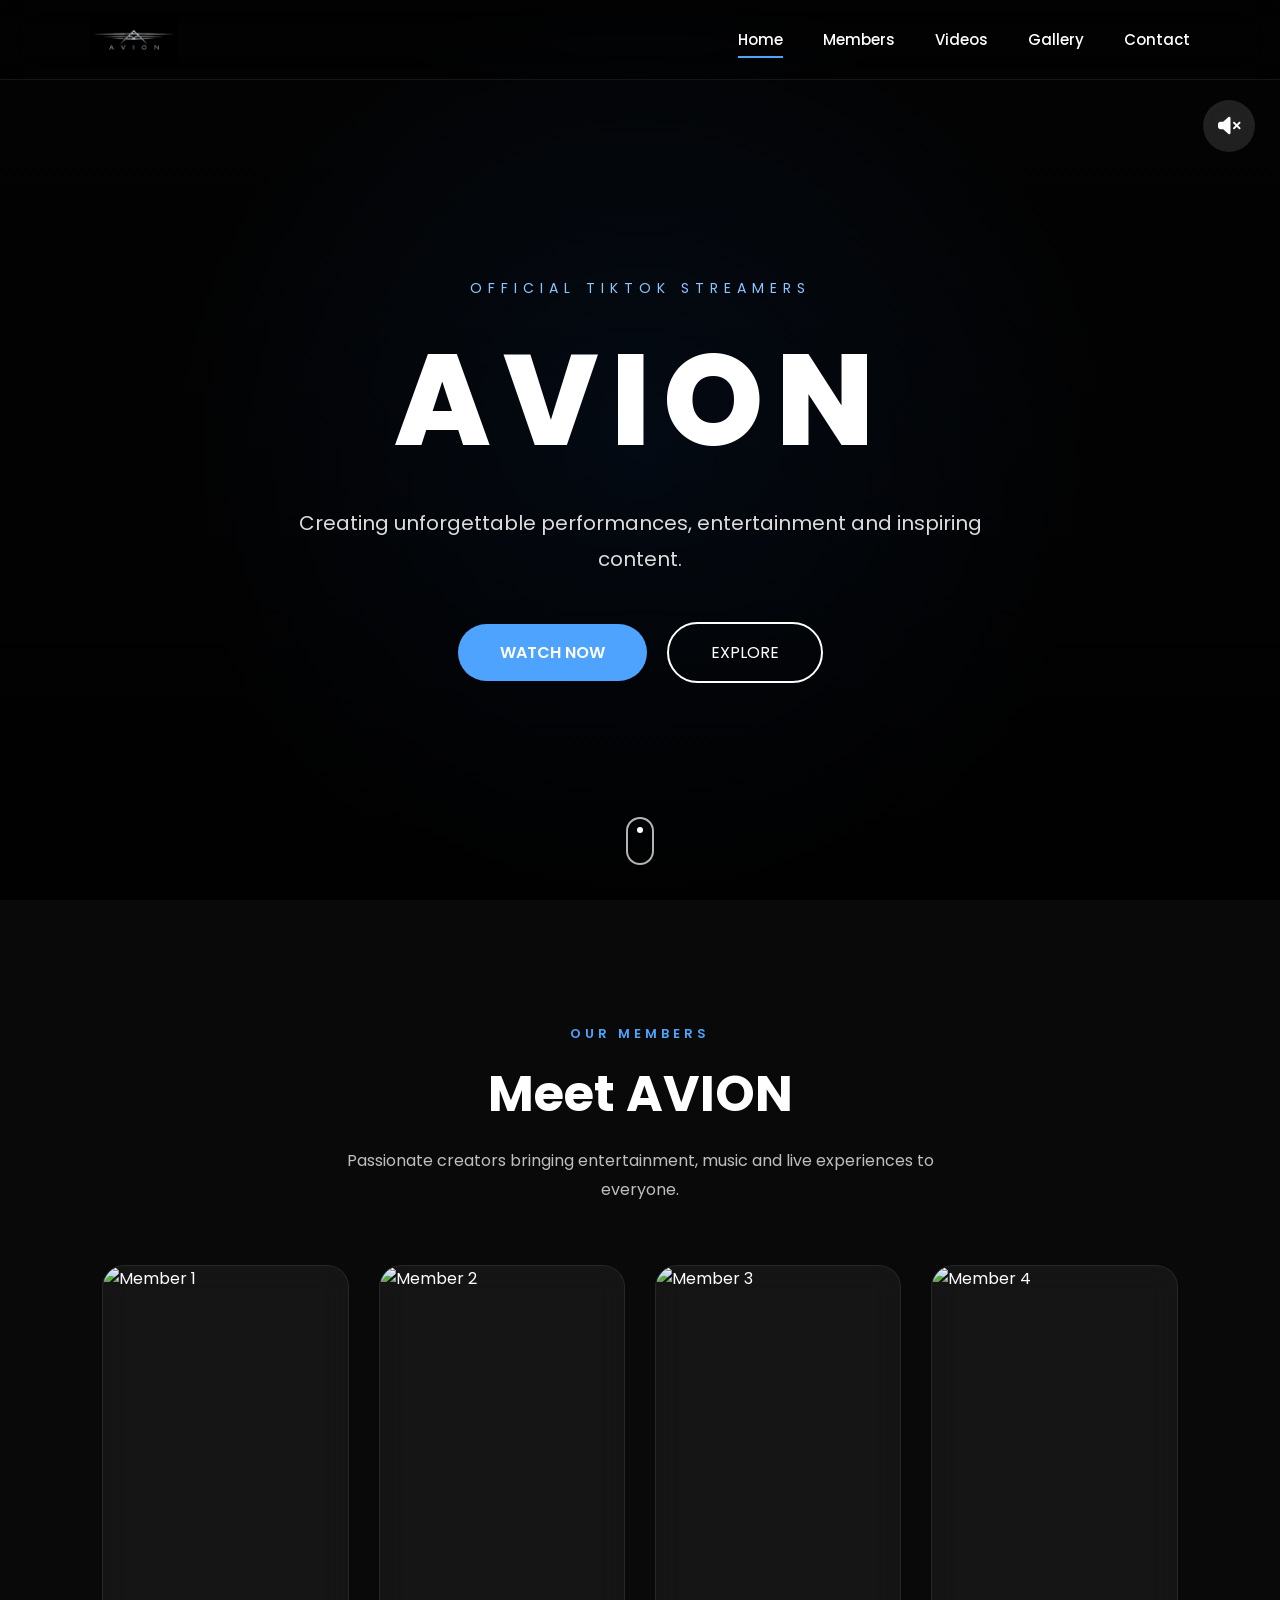
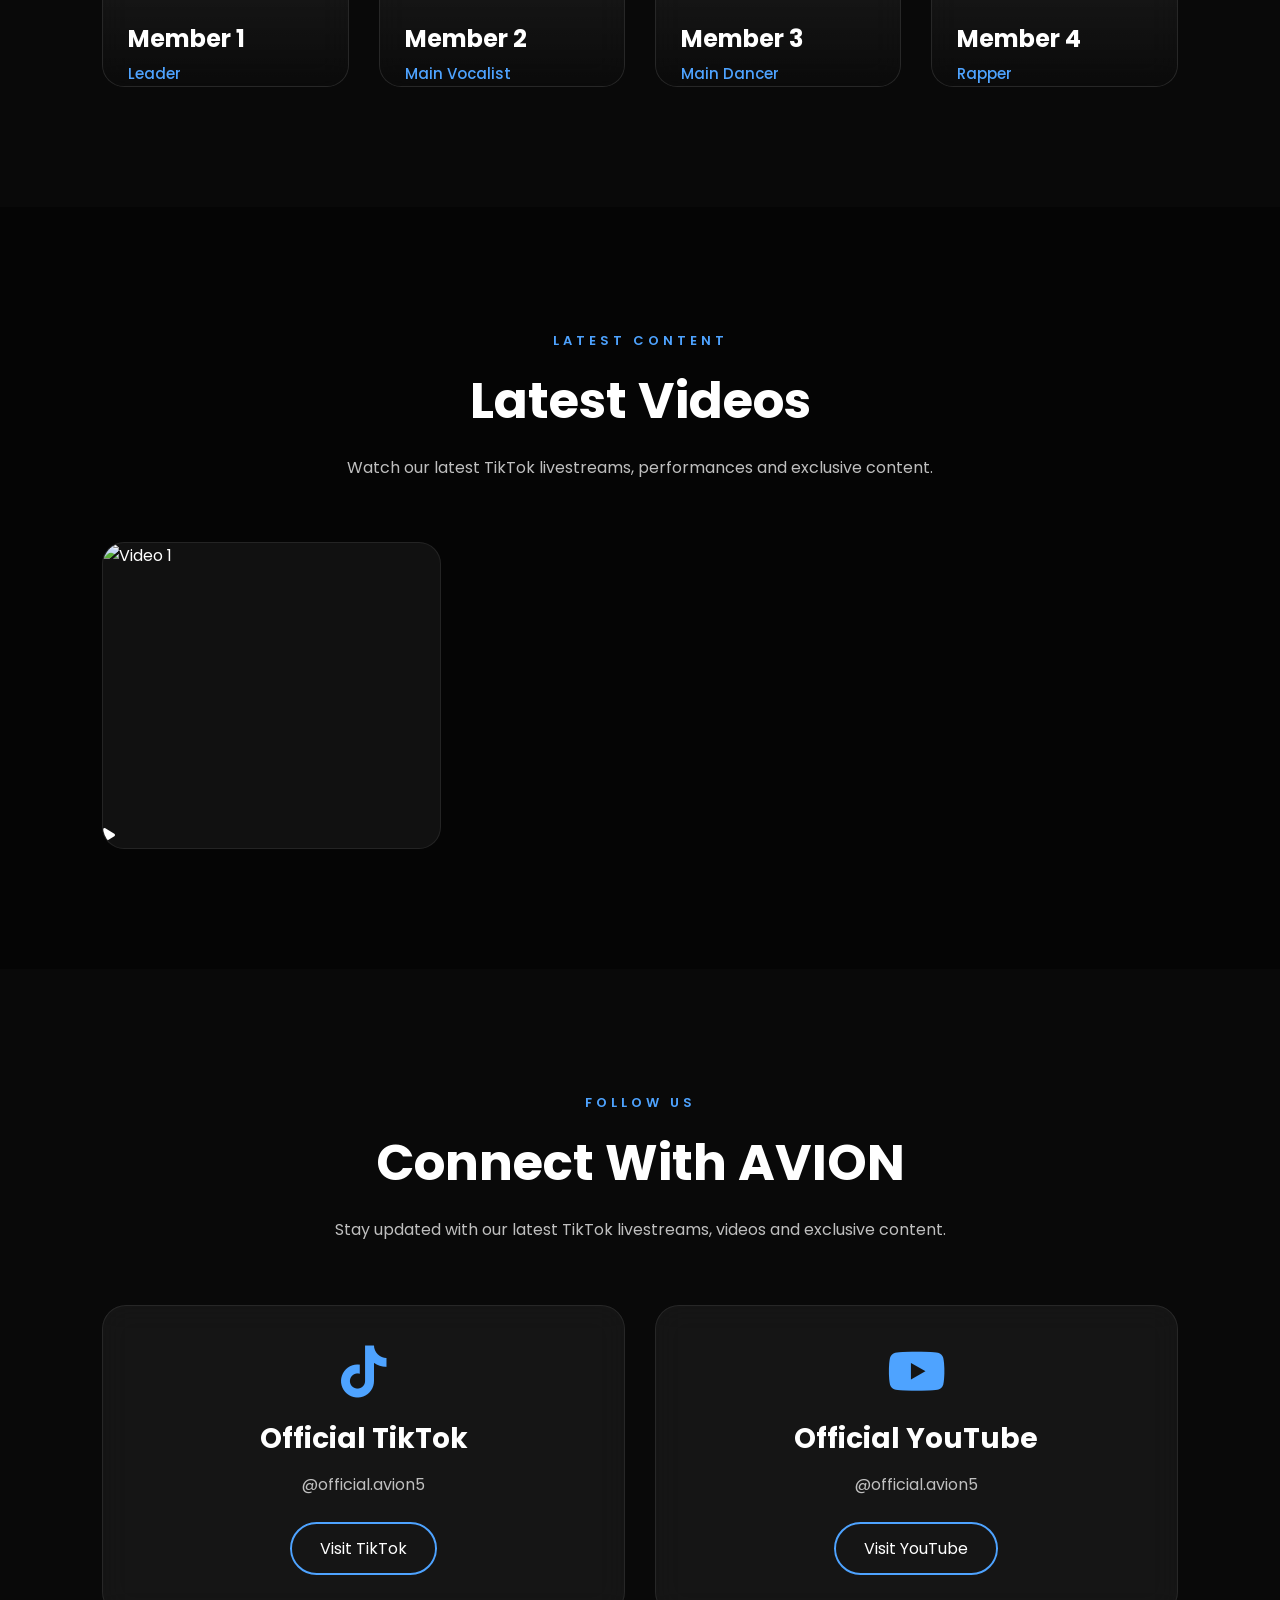
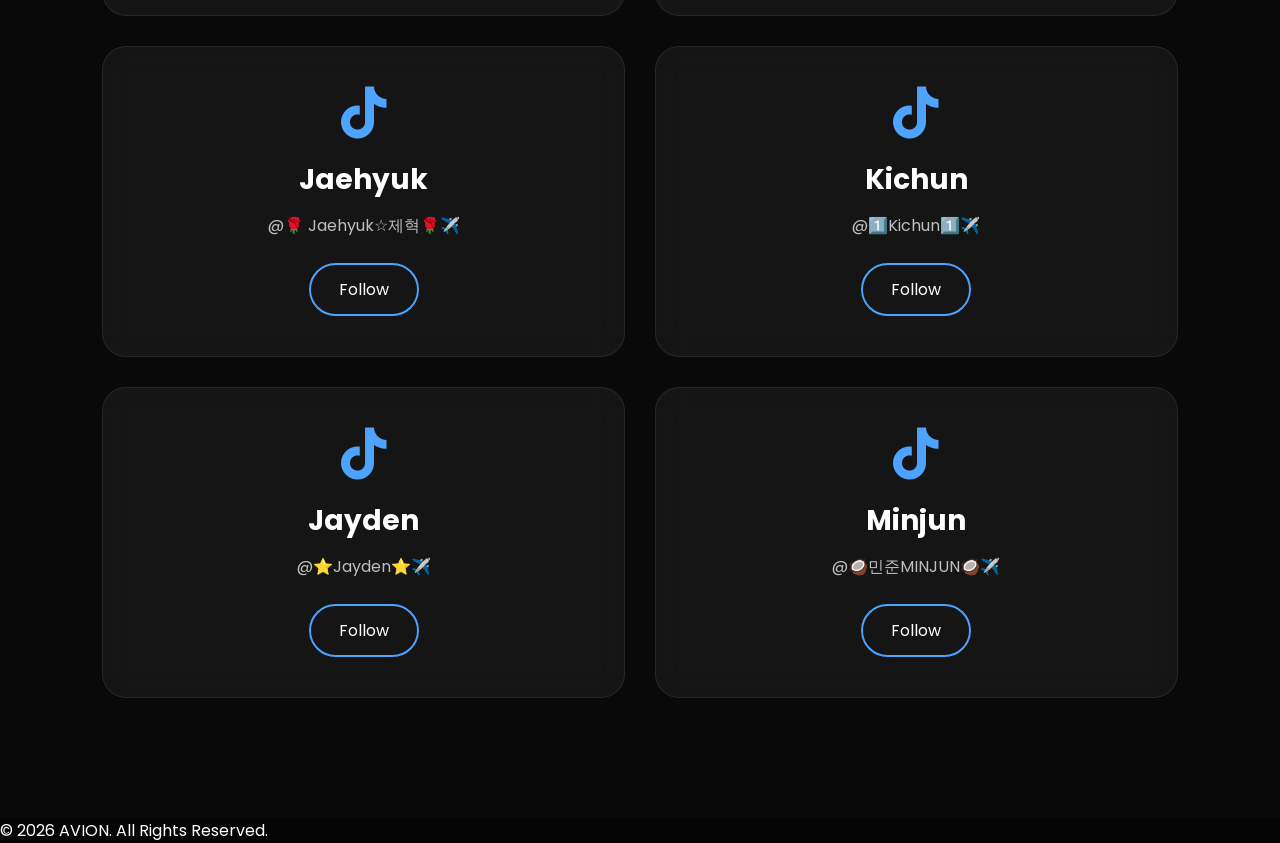
==== index.html @ 70b79841 "Update index.html" ====
<!DOCTYPE html>
<html lang="en">

<head>

<meta charset="UTF-8">

<meta name="viewport"
content="width=device-width, initial-scale=1.0">

<title>AVION Official</title>

<link rel="stylesheet" href="assets/css/style.css">

<link rel="preconnect" href="https://fonts.googleapis.com">

<link rel="preconnect" href="https://fonts.gstatic.com" crossorigin>

<link href="https://fonts.googleapis.com/css2?family=Poppins:wght@300;400;500;600;700;800&display=swap" rel="stylesheet">

<link rel="stylesheet"
href="https://cdnjs.cloudflare.com/ajax/libs/font-awesome/6.6.0/css/all.min.css">

</head>

<body>

<header>

<nav class="navbar">

   <a href="index.html" class="logo">

        <img src="assets/images/logo/logo.png" alt="AVION">

    </a>

    <ul class="nav-links">

        <li><a class="active" href="#">Home</a></li>
        <li><a href="members.html">Members</a></li>
        <li><a href="videos.html">Videos</a></li>
        <li><a href="gallery.html">Gallery</a></li>
        <li><a href="contact.html">Contact</a></li>

    </ul>

    <div class="menu-btn">

        <i class="fa-solid fa-bars"></i>

    </div>

</nav>

<div class="mobile-menu">

    <a href="#">Home</a>
    <a href="members.html">Members</a>
    <a href="videos.html">Videos</a>
    <a href="gallery.html">Gallery</a>
    <a href="contact.html">Contact</a>

</div>

</header>

<!-- ===========================
     HERO SECTION
=========================== -->

<section class="hero">

    <!-- Background Video -->
    <video class="hero-video"
        autoplay
        muted
        loop
        playsinline>

        <source src="assets/videos/hero.mp4" type="video/mp4">

    </video>
<button class="sound-toggle">

    <i class="fa-solid fa-volume-xmark"></i>

</button>
    <!-- Dark Overlay -->
    <div class="hero-overlay"></div>

    <!-- Hero Content -->
    <div class="hero-content">

        <span class="hero-tag">
            OFFICIAL TIKTOK STREAMERS
        </span>

        <h1 class="hero-title">
            AVION
        </h1>

        <p class="hero-description">

            Creating unforgettable performances,
            entertainment and inspiring content.

        </p>

        <div class="hero-buttons">

            <a href="#" class="btn">
                WATCH NOW
            </a>

            <a href="#" class="btn-outline">
                EXPLORE
            </a>

        </div>

    </div>

    <!-- Scroll Indicator -->

    <div class="scroll-indicator">

        <span></span>

    </div>

</section>

<!-- ===========================
     MEMBERS SECTION
=========================== -->

<section class="members">

    <div class="section-title">

        <span>OUR MEMBERS</span>

        <h2>Meet AVION</h2>

        <p>
            Passionate creators bringing entertainment,
            music and live experiences to everyone.
        </p>

    </div>

    <div class="members-grid">

    <!-- Member 1 -->
    <div class="member-card">

        <img src="assets/images/members/member1.jpg" alt="Member 1">

        <div class="member-info">

            <h3>Member 1</h3>

            <p>Leader</p>
<div class="member-social">

    <a href="#">
        <i class="fa-brands fa-tiktok"></i>
    </a>

    <a href="#">
        <i class="fa-brands fa-instagram"></i>
    </a>

    <a href="#">
        <i class="fa-brands fa-facebook-f"></i>
    </a>

</div>
        </div>

    </div>

    <!-- Member 2 -->
    <div class="member-card">

        <img src="assets/images/members/member2.jpg" alt="Member 2">

        <div class="member-info">

            <h3>Member 2</h3>

            <p>Main Vocalist</p>
<div class="member-social">

    <a href="#">
        <i class="fa-brands fa-tiktok"></i>
    </a>

    <a href="#">
        <i class="fa-brands fa-instagram"></i>
    </a>

    <a href="#">
        <i class="fa-brands fa-facebook-f"></i>
    </a>

</div>
        </div>

    </div>

    <!-- Member 3 -->
    <div class="member-card">

        <img src="assets/images/members/member3.jpg" alt="Member 3">

        <div class="member-info">

            <h3>Member 3</h3>

            <p>Main Dancer</p>
<div class="member-social">

    <a href="#">
        <i class="fa-brands fa-tiktok"></i>
    </a>

    <a href="#">
        <i class="fa-brands fa-instagram"></i>
    </a>

    <a href="#">
        <i class="fa-brands fa-facebook-f"></i>
    </a>

</div>
        </div>

    </div>

    <!-- Member 4 -->
    <div class="member-card">

        <img src="assets/images/members/member4.jpg" alt="Member 4">

        <div class="member-info">

            <h3>Member 4</h3>

            <p>Rapper</p>
<div class="member-social">

    <a href="#">
        <i class="fa-brands fa-tiktok"></i>
    </a>

    <a href="#">
        <i class="fa-brands fa-instagram"></i>
    </a>

    <a href="#">
        <i class="fa-brands fa-facebook-f"></i>
    </a>

</div>
        </div>

    </div>

</div>
    
</section>

    <!-- ===========================
     LATEST VIDEOS
=========================== -->

<section class="videos">

    <div class="section-title">

        <span>LATEST CONTENT</span>

        <h2>Latest Videos</h2>

        <p>
            Watch our latest TikTok livestreams, performances and exclusive content.
        </p>

    </div>

    <div class="video-grid">

        <div class="video-card">

            <img src="assets/images/videos/video1.jpg" alt="Video 1">

            <div class="play-button">

                <i class="fa-solid fa-play"></i>

            </div>

        </div>

    </div>

</section>

<!-- ===========================
     FOLLOW AVION
=========================== -->

<section class="follow">

    <div class="section-title">

        <span>FOLLOW US</span>

        <h2>Connect With AVION</h2>

        <p>
            Stay updated with our latest TikTok livestreams,
            videos and exclusive content.
        </p>

    </div>
<div class="follow-grid">

    <div class="follow-card">

        <i class="fa-brands fa-tiktok"></i>

        <h3>Official TikTok</h3>

        <p>@official.avion5</p>

        <a href="https://www.tiktok.com/@official.avion5" target="_blank">
            Visit TikTok
        </a>

    </div>

    <div class="follow-card">

        <i class="fa-brands fa-youtube"></i>

        <h3>Official YouTube</h3>

        <p>@official.avion5</p>

        <a href="https://youtube.com/@official.avion5" target="_blank">
            Visit YouTube
        </a>

    </div>
<div class="follow-card">

    <i class="fa-brands fa-tiktok"></i>

    <h3>Jaehyuk</h3>

    <p>@🌹 Jaehyuk☆제혁🌹✈️</p>

    <a href="#" target="_blank">
        Follow
    </a>

</div>

<div class="follow-card">

    <i class="fa-brands fa-tiktok"></i>

    <h3>Kichun</h3>

    <p>@1️⃣Kichun1️⃣✈️</p>

    <a href="#" target="_blank">
        Follow
    </a>

</div>

<div class="follow-card">

    <i class="fa-brands fa-tiktok"></i>

    <h3>Jayden</h3>

    <p>@⭐Jayden⭐✈️</p>

    <a href="#" target="_blank">
        Follow
    </a>

</div>

<div class="follow-card">

    <i class="fa-brands fa-tiktok"></i>

    <h3>Minjun</h3>

    <p>@🥥민준MINJUN🥥✈️</p>

    <a href="#" target="_blank">
        Follow
    </a>

</div>
</div>
   
</section>
   
<footer>

<p>© 2026 AVION. All Rights Reserved.</p>

</footer>

<script src="assets/js/app.js"></script>

</body>

</html>
---- assets/css/style.css ----
/* ===========================
   GOOGLE FONT
=========================== */

@import url('https://fonts.googleapis.com/css2?family=Poppins:wght@300;400;500;600;700;800&display=swap');

*{
    margin:0;
    padding:0;
    box-sizing:border-box;
    font-family:'Poppins',sans-serif;
}

html{
    scroll-behavior:smooth;
}

body{
    background:#050505;
    color:#fff;
    overflow-x:hidden;
}

/*=========================
 MOBILE
==========================*/

@media(max-width:768px){

.hero-tag{

letter-spacing:3px;

font-size:11px;

}

.hero-buttons{

    width:100%;

    flex-direction:column;

    justify-content:center;

    align-items:center;

    gap:16px;

}
.hero{

    padding:100px 20px 60px;

}

.hero-content{

    width:100%;

    max-width:100%;

    padding:0;

}

.hero-title{

    font-size:60px;

    letter-spacing:6px;

}

.hero-description{

    width:100%;

    max-width:320px;

    margin:20px auto;

    font-size:18px;

}

.hero-tag{

    font-size:12px;

    letter-spacing:2px;

}

.scroll-indicator{

    left:50%;

    transform:translateX(-50%);

}
.btn,

.btn-outline{

width:220px;

text-align:center;

}

}
/*=========================
 HERO
==========================*/

.hero{

    position:relative;

    width:100%;

    min-height:100vh;

    display:flex;

    justify-content:center;

    align-items:center;

    text-align:center;

    overflow:hidden;

    padding:120px 20px 60px;
    isolation:isolate;
}

/* Background */

.hero-video{

    position:absolute;

    top:0;

    left:0;

    width:100%;

    height:100%;

    object-fit:cover;

    z-index:-2;

}

.hero-overlay{

    position:absolute;

    inset:0;

    z-index:-1;

    background:
        linear-gradient(
            rgba(0,0,0,.45),
            rgba(0,0,0,.80)
        ),
        radial-gradient(
            circle at center,
            rgba(30,120,255,.18),
            transparent 60%
        );

}

.hero-content{

    position:relative;

    z-index:10;

    width:100%;

    max-width:900px;

    margin:0 auto;

    display:flex;

    flex-direction:column;

    justify-content:center;

    align-items:center;

    text-align:center;

    padding:20px;

}

.hero-tag{

    display:inline-block;

    letter-spacing:6px;

    color:#8ec5ff;

    font-size:14px;

    margin-bottom:18px;

}
.hero-title{

    font-size:clamp(60px,10vw,150px);

    font-weight:800;

    letter-spacing:12px;

    line-height:1;

    margin:20px 0;

    color:#fff;

    text-align:center;

    text-transform:uppercase;

    animation:fadeUp 1.2s ease;

}
.hero-description{

    margin-top:20px;

    color:#ddd;

    font-size:20px;

    line-height:1.8;

    max-width:700px;

    margin-left:auto;

    margin-right:auto;

    animation:fadeUp 1.6s ease;

}

.hero-buttons{

    margin-top:45px;

    display:flex;

    justify-content:center;

    align-items:center;

    flex-wrap:wrap;

    gap:20px;

    width:100%;

}
.btn{

    background:#4ea3ff;

    color:white;

    padding:16px 42px;

    border-radius:40px;

    text-decoration:none;

    transition:.35s;

    font-weight:600;

}

.btn:hover{

    transform:translateY(-4px);

    box-shadow:0 15px 35px rgba(78,163,255,.45);

}

.btn-outline{

    border:2px solid white;

    color:white;

    padding:16px 42px;

    border-radius:40px;

    text-decoration:none;

    transition:.35s;

}

.btn-outline:hover{

    background:white;

    color:#000;

}
@keyframes fadeUp{

    from{

        opacity:0;

        transform:translateY(40px);

    }

    to{

        opacity:1;

        transform:translateY(0);

    }

}

@keyframes zoomHero{

    from{

        transform:scale(1.08);

    }

    to{

        transform:scale(1.18);

    }

}
@keyframes scrollDown{

    0%{

        opacity:0;

        transform:translate(-50%,0);

    }

    30%{

        opacity:1;

    }

    100%{

        opacity:0;

        transform:translate(-50%,18px);

    }

}
/*==============================
 MEMBERS SECTION
==============================*/

.members{

    padding:120px 8%;

    background:#090909;

}

.section-title{

    text-align:center;

    margin-bottom:60px;

}

.section-title span{

    color:#4EA3FF;

    letter-spacing:4px;

    font-size:13px;

    font-weight:600;

}

.section-title h2{

    font-size:50px;

    margin-top:12px;

    margin-bottom:15px;

}

.section-title p{

    max-width:650px;

    margin:auto;

    color:#BFBFBF;

    line-height:1.8;

}
.members-grid{

    display:grid;

    grid-template-columns:repeat(4,1fr);

    gap:30px;

    margin-top:60px;

}
.member-card{

    position:relative;

    overflow:hidden;

    border-radius:22px;

    background:rgba(255,255,255,.05);

    border:1px solid rgba(255,255,255,.08);

    backdrop-filter:blur(15px);

    cursor:pointer;

    transition:.4s;

}
.member-card img{

    width:100%;

    height:420px;

    object-fit:cover;

    display:block;

    transition:transform .6s ease;

}
.member-card:hover{

    transform:translateY(-12px);

    border-color:#4EA3FF;

    box-shadow:
        0 20px 50px rgba(0,0,0,.45),
        0 0 25px rgba(78,163,255,.35);

}
.member-card:hover img{

    transform:scale(1.08);

}
.member-card:hover .member-info{

    bottom:0;

}
.member-info{

    position:absolute;

    left:0;

    bottom:-80px;

    width:100%;

    padding:25px;

    background:linear-gradient(

        transparent,

        rgba(0,0,0,.95)

    );

    transition:.45s ease;

}
.member-info h3{

    font-size:24px;

    font-weight:700;

    margin-bottom:6px;

}

.member-info p{

    color:#4EA3FF;

    font-size:15px;

    font-weight:500;

}
.member-social{

    display:flex;

    gap:12px;

    margin-top:18px;

}

.member-social a{

    width:38px;

    height:38px;

    display:flex;

    justify-content:center;

    align-items:center;

    border-radius:50%;

    background:rgba(255,255,255,.10);

    color:#fff;

    text-decoration:none;

    transition:.35s;

}

.member-social a:hover{

    background:#4EA3FF;

    transform:translateY(-4px);

}
/*==============================
 MEMBERS RESPONSIVE
==============================*/

/* Laptop */
@media (max-width:1200px){

    .members-grid{

        grid-template-columns:repeat(3,1fr);

    }

}

/* Tablet */
@media (max-width:900px){

    .members-grid{

        grid-template-columns:repeat(2,1fr);

    }

}

/* Mobile */
@media (max-width:600px){

    .members-grid{

        grid-template-columns:1fr;

    }

    .member-card img{

        height:380px;

    }

}
/*==============================
 SCROLL INDICATOR
==============================*/

.scroll-indicator{

    position:absolute;

    bottom:35px;

    left:50%;

    transform:translateX(-50%);

    z-index:20;

}

.scroll-indicator span{

    display:block;

    width:28px;

    height:48px;

    border:2px solid rgba(255,255,255,.7);

    border-radius:50px;

    position:relative;

}

.scroll-indicator span::before{

    content:"";

    position:absolute;

    left:50%;

    top:8px;

    transform:translateX(-50%);

    width:6px;

    height:6px;

    background:#ffffff;

    border-radius:50%;

    animation:scrollDown 2s infinite;

}
/*==============================
 PREMIUM NAVBAR
==============================*/

.navbar{

    position:fixed;

    top:0;

    left:0;

    width:100%;

    height:80px;

    padding:0 7%;

    display:flex;

    justify-content:space-between;

    align-items:center;

    z-index:9999;

    transition:.4s;

    background:rgba(0,0,0,.20);

    backdrop-filter:blur(25px);

    border-bottom:1px solid rgba(255,255,255,.08);

}

.navbar.scrolled{

    background:#090909;

    box-shadow:0 10px 40px rgba(0,0,0,.45);

}

.logo{

    display:flex;

    align-items:center;

    text-decoration:none;

}

.logo img{

    height:58px;

    width:auto;

    display:block;

    object-fit:contain;

}

.nav-links{

    display:flex;

    gap:40px;

    list-style:none;

}

.nav-links a{

    color:white;

    text-decoration:none;

    font-size:15px;

    font-weight:500;

    position:relative;

}

.nav-links a::after{

    content:"";

    position:absolute;

    left:0;

    bottom:-8px;

    width:0;

    height:2px;

    background:#4ea3ff;

    transition:.35s;

}

.nav-links a:hover::after,

.nav-links .active::after{

    width:100%;

}

.nav-links a:hover{

    color:#4ea3ff;

}
.menu-btn{

    display:none;

    font-size:28px;

    color:white;

    cursor:pointer;

}

.mobile-menu{

    position:fixed;

    top:80px;

    right:-100%;

    width:280px;

    height:calc(100vh - 80px);

    background:#090909;

    transition:.4s;

    display:flex;

    flex-direction:column;

    padding:40px;

    gap:25px;

    z-index:9998;

}

.mobile-menu.active{

    right:0;

}

.mobile-menu a{

    color:white;

    text-decoration:none;

    font-size:18px;

}
@media(max-width:900px){

    .nav-links{

        display:none;

    }

    .menu-btn{

        display:block;

    }

    .logo img{

        height:42px;

    }

}
/*==============================
 LATEST VIDEOS
==============================*/

.videos{

    padding:120px 8%;

    background:#050505;

}

.video-grid{

    display:grid;

    grid-template-columns:repeat(3,1fr);

    gap:30px;

    margin-top:60px;

}
.video-card{

    position:relative;

    overflow:hidden;

    border-radius:22px;

    cursor:pointer;

    background:#111;

    border:1px solid rgba(255,255,255,.08);

    transition:.4s;

}
.video-card img{

    width:100%;

    height:280px;

    object-fit:cover;

    display:block;

    transition:transform .6s ease;

}
/*==============================
 SOUND BUTTON
==============================*/

.sound-toggle{

    position:absolute;

    top:100px;

    right:25px;

    width:52px;

    height:52px;

    border:none;

    border-radius:50%;

    background:rgba(255,255,255,.12);

    backdrop-filter:blur(12px);

    color:#fff;

    font-size:20px;

    cursor:pointer;

    z-index:100;

    transition:.35s;

}

.sound-toggle:hover{

    background:#4EA3FF;

    transform:scale(1.08);

}
/*==============================
 FOLLOW AVION
==============================*/

.follow{

    padding:120px 8%;

    background:#090909;

}

.follow-grid{

    margin-top:60px;

    display:grid;

    grid-template-columns:repeat(2,1fr);

    gap:30px;

}

.follow-card{

    background:rgba(255,255,255,.05);

    border:1px solid rgba(255,255,255,.08);

    border-radius:24px;

    padding:40px;

    text-align:center;

    backdrop-filter:blur(15px);

    transition:.35s;

}

.follow-card:hover{

    transform:translateY(-10px);

    border-color:#4EA3FF;

    box-shadow:
        0 20px 50px rgba(0,0,0,.45),
        0 0 25px rgba(78,163,255,.35);

}

.follow-card i{

    font-size:52px;

    color:#4EA3FF;

    margin-bottom:20px;

}

.follow-card h3{

    font-size:28px;

    margin-bottom:12px;

}

.follow-card p{

    color:#BFBFBF;

    margin-bottom:25px;

}

.follow-card a{

    display:inline-block;

    padding:12px 28px;

    border-radius:40px;

    text-decoration:none;

    color:#fff;

    border:2px solid #4EA3FF;

    transition:.35s;

}

.follow-card a:hover{

    background:#4EA3FF;

}
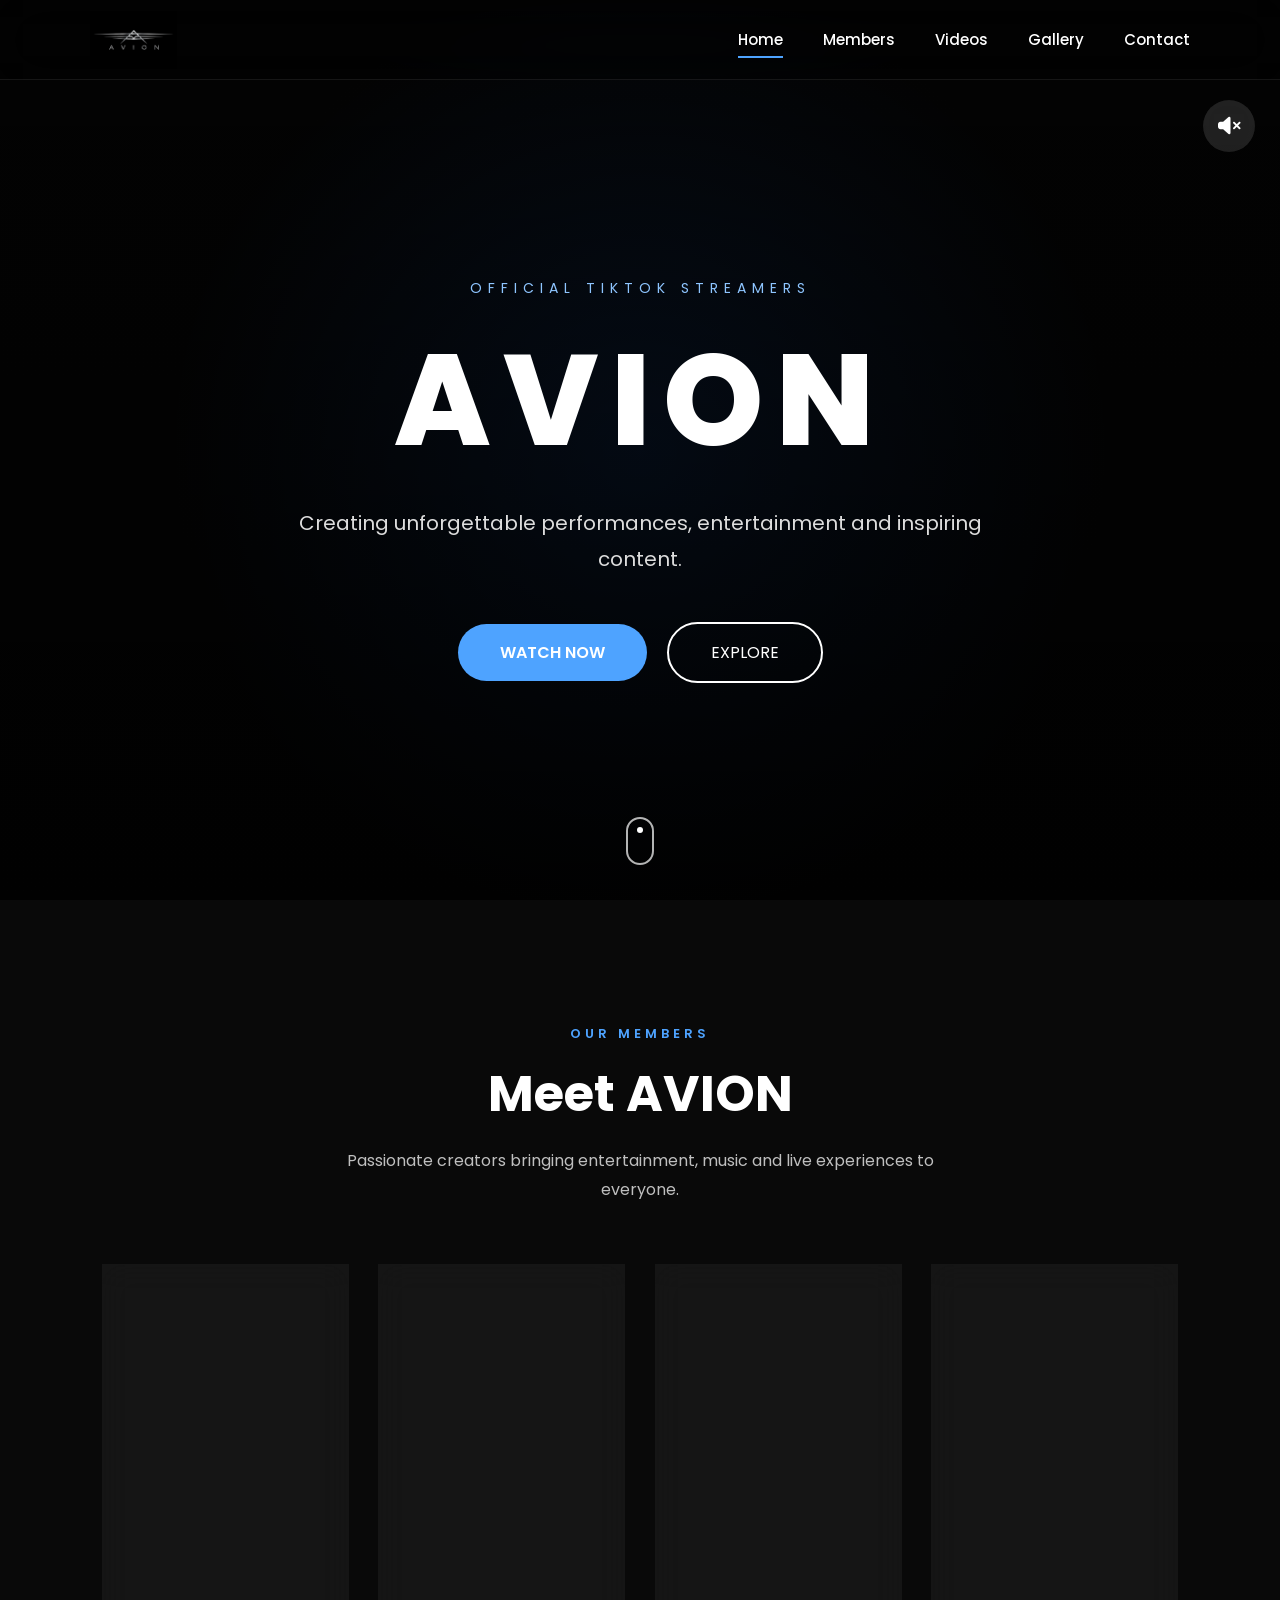
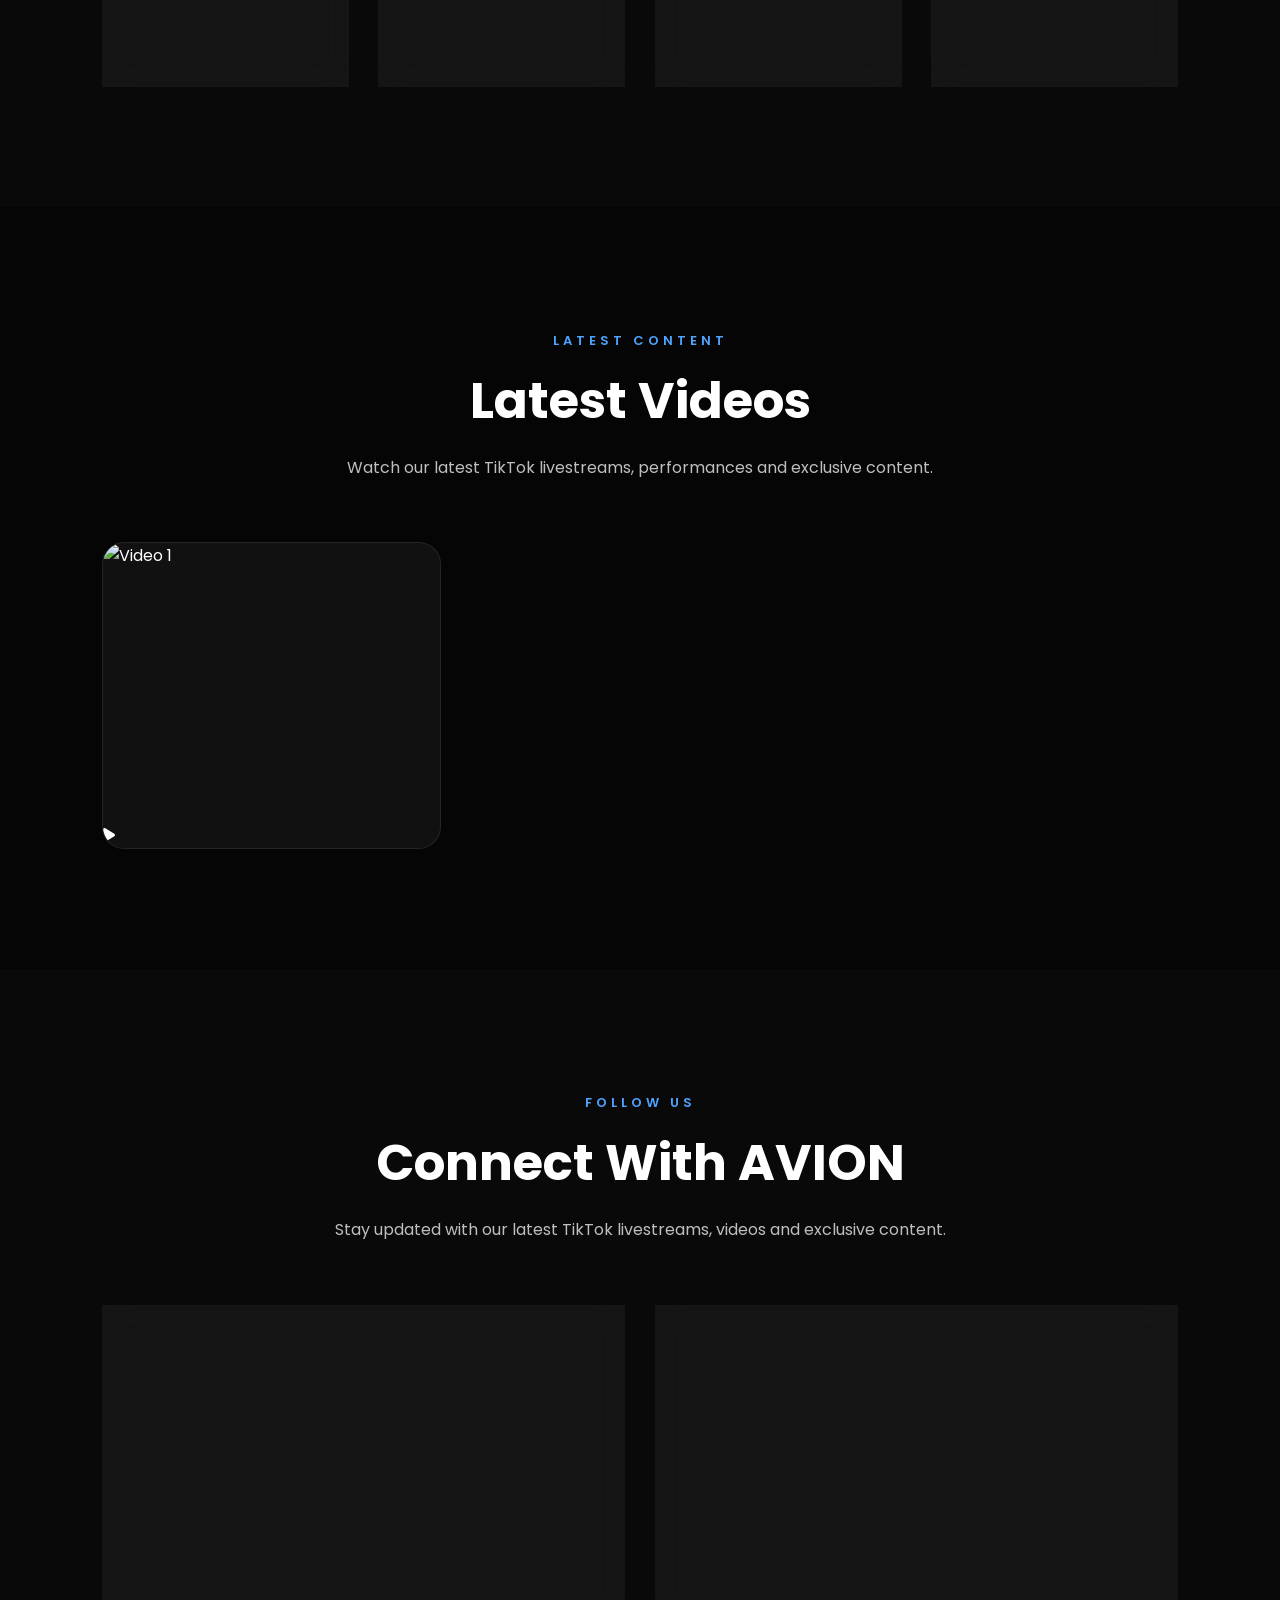
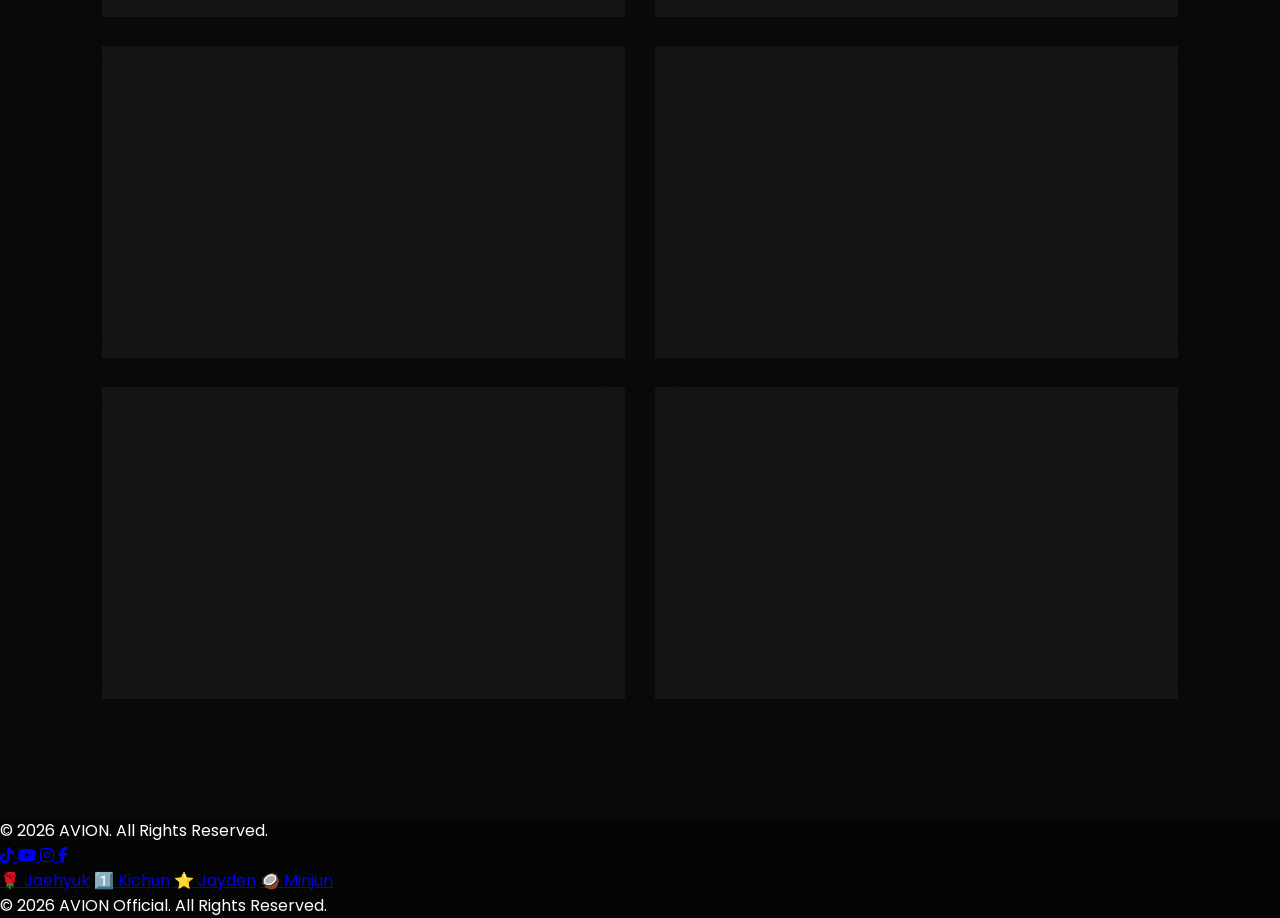
==== commit 54a21cf4: "Update index.html" ====
--- a/index.html
+++ b/index.html
@@ -418,6 +418,42 @@
 
 <p>© 2026 AVION. All Rights Reserved.</p>
 
+</footer><footer class="footer">
+
+    <div class="footer-social">
+
+        <a href="#" title="Official TikTok">
+            <i class="fa-brands fa-tiktok"></i>
+        </a>
+
+        <a href="#" title="YouTube">
+            <i class="fa-brands fa-youtube"></i>
+        </a>
+
+        <a href="#" title="Instagram">
+            <i class="fa-brands fa-instagram"></i>
+        </a>
+
+        <a href="#" title="Facebook">
+            <i class="fa-brands fa-facebook-f"></i>
+        </a>
+
+    </div>
+
+    <div class="footer-members">
+
+        <a href="#">🌹 Jaehyuk</a>
+
+        <a href="#">1️⃣ Kichun</a>
+
+        <a href="#">⭐ Jayden</a>
+
+        <a href="#">🥥 Minjun</a>
+
+    </div>
+
+    <p>© 2026 AVION Official. All Rights Reserved.</p>
+
 </footer>
 
 <script src="assets/js/app.js"></script>
--- a/assets/css/style.css
+++ b/assets/css/style.css
@@ -1080,3 +1080,44 @@
     background:#4EA3FF;
 
 }
+/*==============================
+ FOLLOW RESPONSIVE
+==============================*/
+
+@media(max-width:900px){
+
+    .follow-grid{
+
+        grid-template-columns:repeat(2,1fr);
+
+    }
+
+}
+
+@media(max-width:600px){
+
+    .follow-grid{
+
+        grid-template-columns:1fr;
+
+    }
+
+    .follow-card{
+
+        padding:30px 20px;
+
+    }
+
+    .follow-card h3{
+
+        font-size:22px;
+
+    }
+
+    .follow-card i{
+
+        font-size:42px;
+
+    }
+
+}
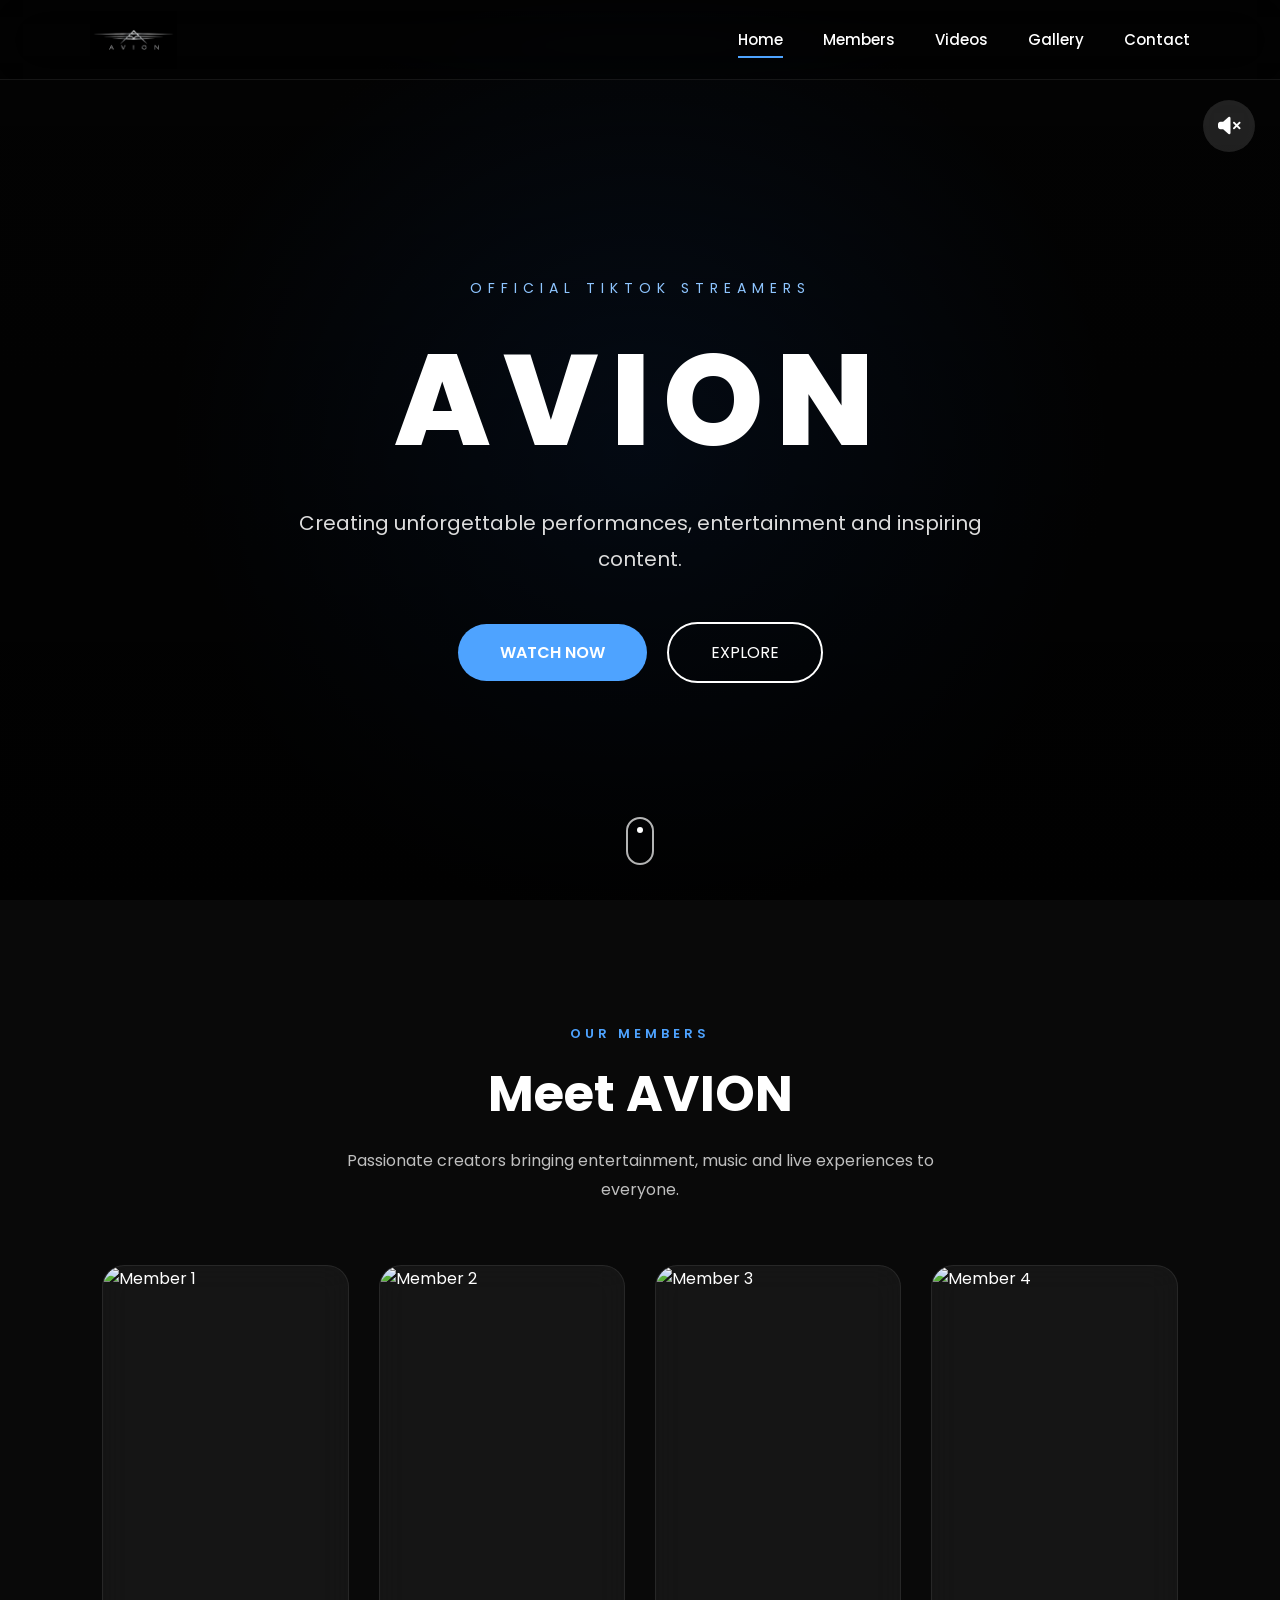
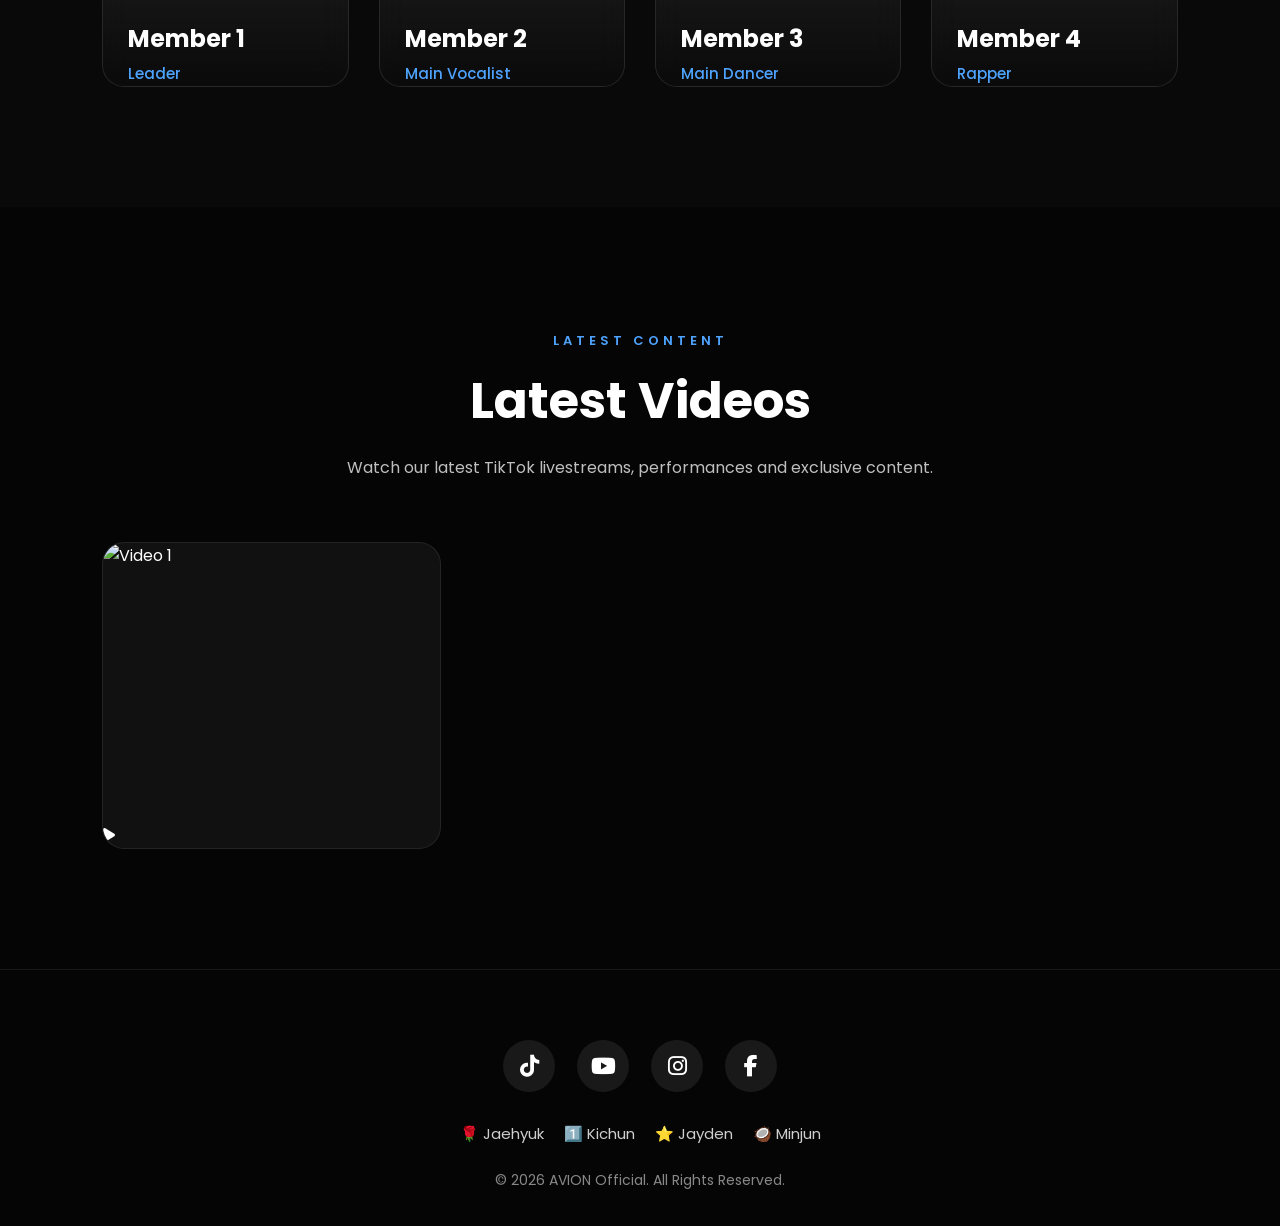
==== commit 6ffdb172: "Update index.html" ====
--- a/index.html
+++ b/index.html
@@ -311,114 +311,7 @@
 <!-- ===========================
      FOLLOW AVION
 =========================== -->
-
-<section class="follow">
-
-    <div class="section-title">
-
-        <span>FOLLOW US</span>
-
-        <h2>Connect With AVION</h2>
-
-        <p>
-            Stay updated with our latest TikTok livestreams,
-            videos and exclusive content.
-        </p>
-
-    </div>
-<div class="follow-grid">
-
-    <div class="follow-card">
-
-        <i class="fa-brands fa-tiktok"></i>
-
-        <h3>Official TikTok</h3>
-
-        <p>@official.avion5</p>
-
-        <a href="https://www.tiktok.com/@official.avion5" target="_blank">
-            Visit TikTok
-        </a>
-
-    </div>
-
-    <div class="follow-card">
-
-        <i class="fa-brands fa-youtube"></i>
-
-        <h3>Official YouTube</h3>
-
-        <p>@official.avion5</p>
-
-        <a href="https://youtube.com/@official.avion5" target="_blank">
-            Visit YouTube
-        </a>
-
-    </div>
-<div class="follow-card">
-
-    <i class="fa-brands fa-tiktok"></i>
-
-    <h3>Jaehyuk</h3>
-
-    <p>@🌹 Jaehyuk☆제혁🌹✈️</p>
-
-    <a href="#" target="_blank">
-        Follow
-    </a>
-
-</div>
-
-<div class="follow-card">
-
-    <i class="fa-brands fa-tiktok"></i>
-
-    <h3>Kichun</h3>
-
-    <p>@1️⃣Kichun1️⃣✈️</p>
-
-    <a href="#" target="_blank">
-        Follow
-    </a>
-
-</div>
-
-<div class="follow-card">
-
-    <i class="fa-brands fa-tiktok"></i>
-
-    <h3>Jayden</h3>
-
-    <p>@⭐Jayden⭐✈️</p>
-
-    <a href="#" target="_blank">
-        Follow
-    </a>
-
-</div>
-
-<div class="follow-card">
-
-    <i class="fa-brands fa-tiktok"></i>
-
-    <h3>Minjun</h3>
-
-    <p>@🥥민준MINJUN🥥✈️</p>
-
-    <a href="#" target="_blank">
-        Follow
-    </a>
-
-</div>
-</div>
-   
-</section>
-   
-<footer>
-
-<p>© 2026 AVION. All Rights Reserved.</p>
-
-</footer><footer class="footer">
+<footer class="footer">
 
     <div class="footer-social">
 
@@ -443,11 +336,8 @@
     <div class="footer-members">
 
         <a href="#">🌹 Jaehyuk</a>
-
         <a href="#">1️⃣ Kichun</a>
-
         <a href="#">⭐ Jayden</a>
-
         <a href="#">🥥 Minjun</a>
 
     </div>
--- a/assets/css/style.css
+++ b/assets/css/style.css
@@ -1121,3 +1121,106 @@
     }
 
 }
+/*==============================
+ FOOTER
+==============================*/
+
+.footer{
+
+    background:#050505;
+
+    padding:70px 8% 35px;
+
+    border-top:1px solid rgba(255,255,255,.08);
+
+    text-align:center;
+
+}
+
+.footer-social{
+
+    display:flex;
+
+    justify-content:center;
+
+    gap:22px;
+
+    margin-bottom:30px;
+
+}
+
+.footer-social a{
+
+    width:52px;
+
+    height:52px;
+
+    display:flex;
+
+    justify-content:center;
+
+    align-items:center;
+
+    border-radius:50%;
+
+    background:rgba(255,255,255,.08);
+
+    color:#fff;
+
+    text-decoration:none;
+
+    font-size:22px;
+
+    transition:.35s;
+
+}
+
+.footer-social a:hover{
+
+    background:#4EA3FF;
+
+    transform:translateY(-6px);
+
+}
+
+.footer-members{
+
+    display:flex;
+
+    justify-content:center;
+
+    flex-wrap:wrap;
+
+    gap:20px;
+
+    margin-bottom:25px;
+
+}
+
+.footer-members a{
+
+    color:#CFCFCF;
+
+    text-decoration:none;
+
+    font-size:15px;
+
+    transition:.35s;
+
+}
+
+.footer-members a:hover{
+
+    color:#4EA3FF;
+
+}
+
+.footer p{
+
+    color:#888;
+
+    font-size:14px;
+
+    margin-top:15px;
+
+}
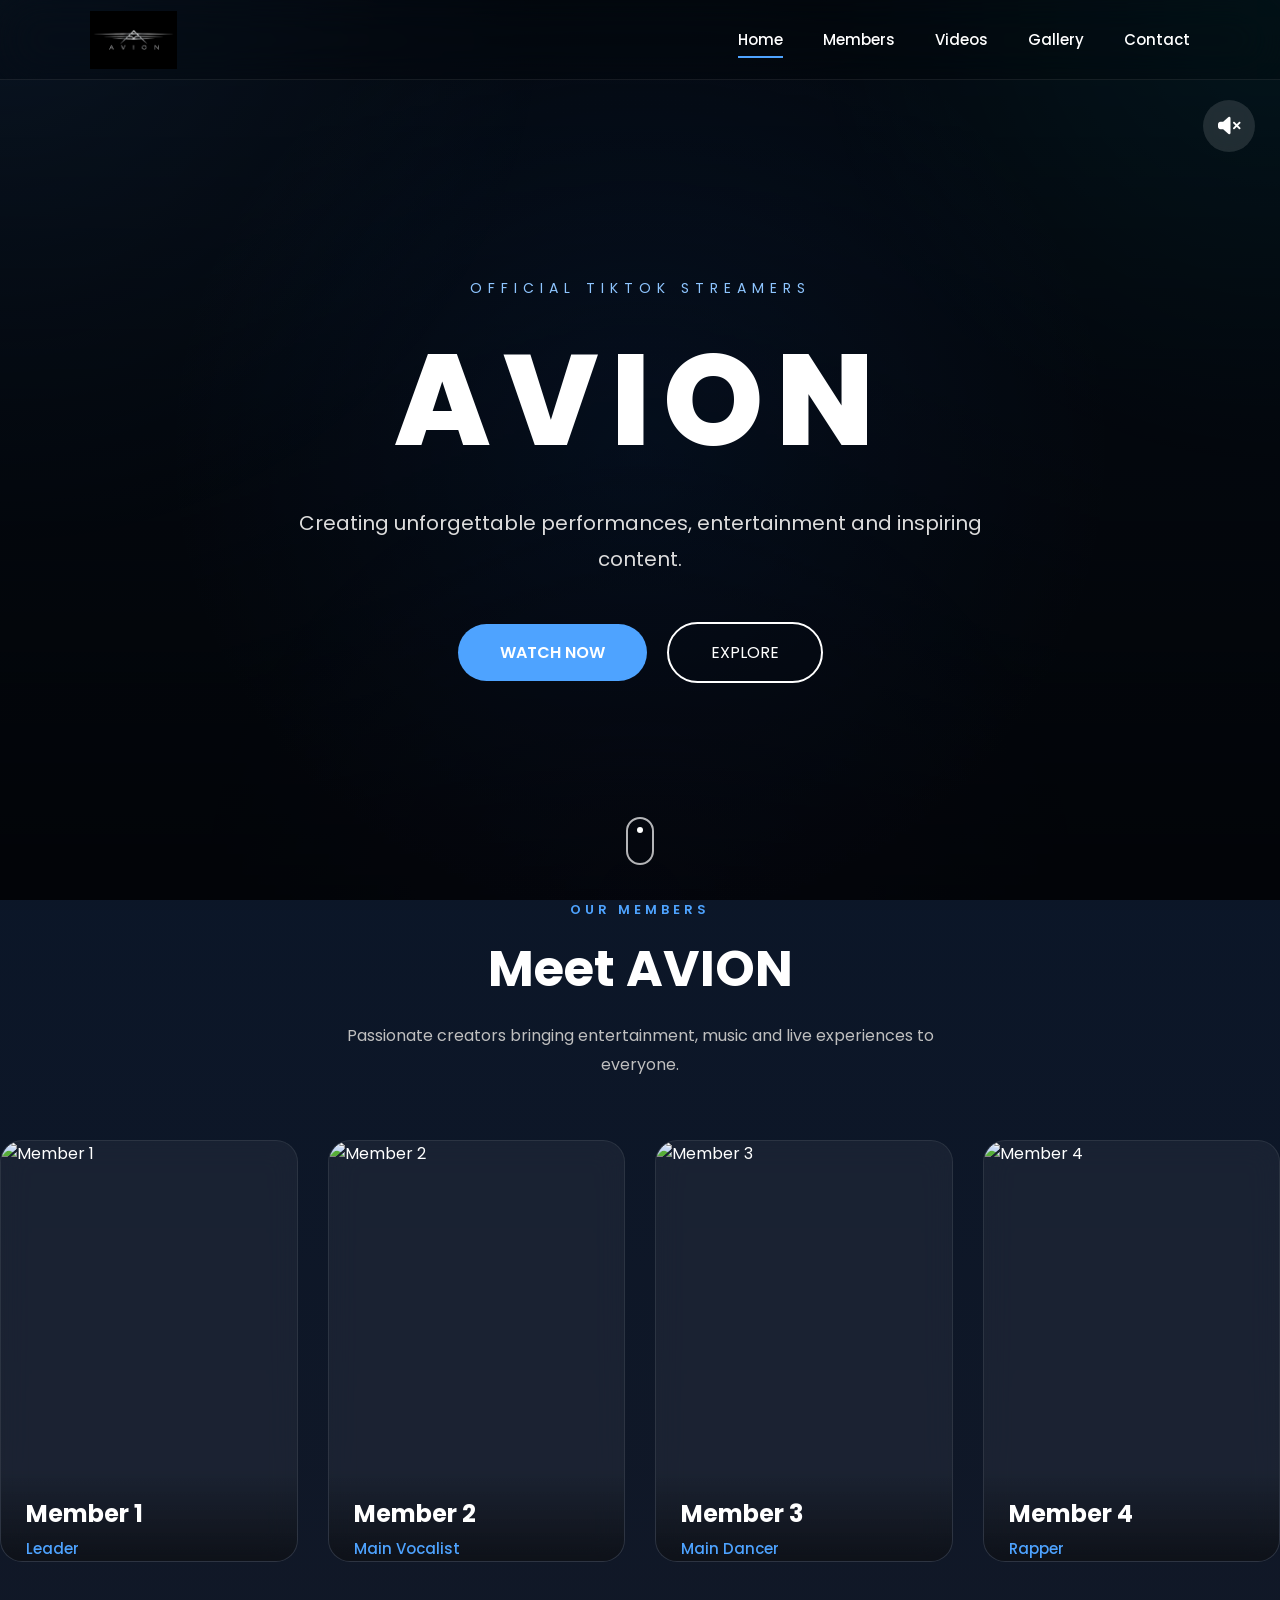
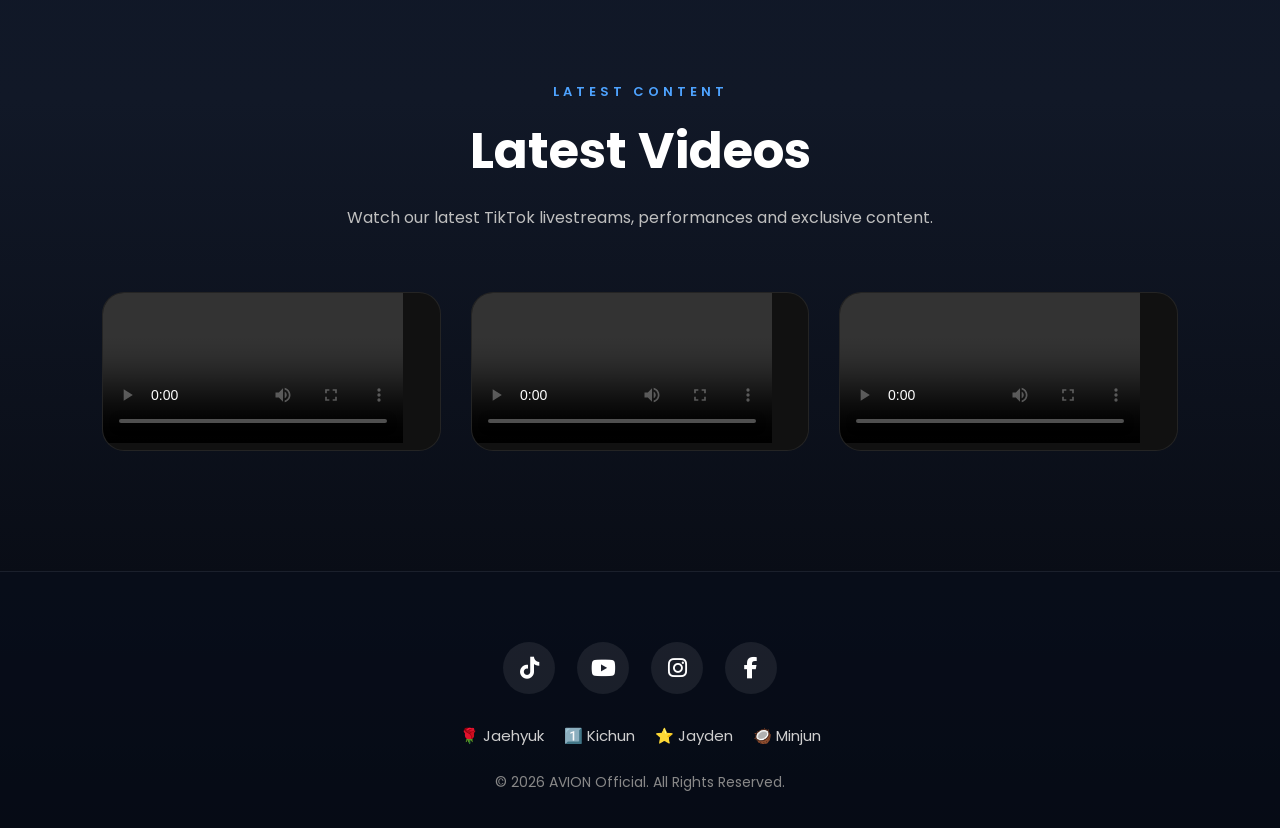
==== commit 1024a2cb: "Update index.html" ====
--- a/index.html
+++ b/index.html
@@ -37,7 +37,7 @@
 
     <ul class="nav-links">
 
-        <li><a class="active" href="#">Home</a></li>
+        <li><a class="active" href="index.html">Home</a></li>
         <li><a href="members.html">Members</a></li>
         <li><a href="videos.html">Videos</a></li>
         <li><a href="gallery.html">Gallery</a></li>
@@ -290,26 +290,47 @@
 
     </div>
 
-    <div class="video-grid">
-
-        <div class="video-card">
-
-            <img src="assets/images/videos/video1.jpg" alt="Video 1">
-
-            <div class="play-button">
-
-                <i class="fa-solid fa-play"></i>
-
-            </div>
-
-        </div>
-
-    </div>
+   <div class="video-grid">
+
+    <!-- Video 1 -->
+    <div class="video-card">
+
+        <video class="video-preview" controls preload="metadata">
+
+            <source src="assets/videos/video1.mp4" type="video/mp4">
+
+        </video>
+
+    </div>
+
+    <!-- Video 2 -->
+    <div class="video-card">
+
+        <video class="video-preview" controls preload="metadata">
+
+            <source src="assets/videos/video2.mp4" type="video/mp4">
+
+        </video>
+
+    </div>
+
+    <!-- Video 3 -->
+    <div class="video-card">
+
+        <video class="video-preview" controls preload="metadata">
+
+            <source src="assets/videos/video3.mp4" type="video/mp4">
+
+        </video>
+
+    </div>
+
+</div>
 
 </section>
 
 <!-- ===========================
-     FOLLOW AVION
+     FOOTER
 =========================== -->
 <footer class="footer">
 
--- a/assets/css/style.css
+++ b/assets/css/style.css
@@ -16,11 +16,48 @@
 }
 
 body{
-    background:#050505;
+
+    background:linear-gradient(
+        180deg,
+        #07111f 0%,
+        #0b1628 35%,
+        #111827 70%,
+        #05070d 100%
+    );
+
     color:#fff;
+
     overflow-x:hidden;
-}
-
+
+}
+
+body::before{
+
+    content:"";
+
+    position:fixed;
+
+    inset:0;
+
+    background:
+
+        radial-gradient(circle at top left,
+        rgba(78,163,255,.14),
+        transparent 35%),
+
+        radial-gradient(circle at top right,
+        rgba(0,255,255,.10),
+        transparent 30%),
+
+        radial-gradient(circle at bottom,
+        rgba(100,100,255,.10),
+        transparent 40%);
+
+    pointer-events:none;
+
+    z-index:-999;
+
+}
 /*=========================
  MOBILE
 ==========================*/
@@ -387,24 +424,23 @@
  MEMBERS SECTION
 ==============================*/
 
-.members{
-
-    padding:120px 8%;
-
-    background:#090909;
-
 }
 
 .section-title{
 
+    width:100%;
+
+    max-width:800px;
+
+    margin:0 auto 60px;
+
     text-align:center;
 
-    margin-bottom:60px;
-
-}
-
+}
 .section-title span{
 
+    display:block;
+
     color:#4EA3FF;
 
     letter-spacing:4px;
@@ -413,10 +449,14 @@
 
     font-weight:600;
 
+    text-align:center;
+
 }
 
 .section-title h2{
 
+    text-align:center;
+
     font-size:50px;
 
     margin-top:12px;
@@ -429,7 +469,9 @@
 
     max-width:650px;
 
-    margin:auto;
+    margin:0 auto;
+
+    text-align:center;
 
     color:#BFBFBF;
 
@@ -889,7 +931,7 @@
 
     padding:120px 8%;
 
-    background:#050505;
+    background:transparent;
 
 }
 
@@ -1127,7 +1169,7 @@
 
 .footer{
 
-    background:#050505;
+   background:rgba(8,15,30,.55);
 
     padding:70px 8% 35px;
 
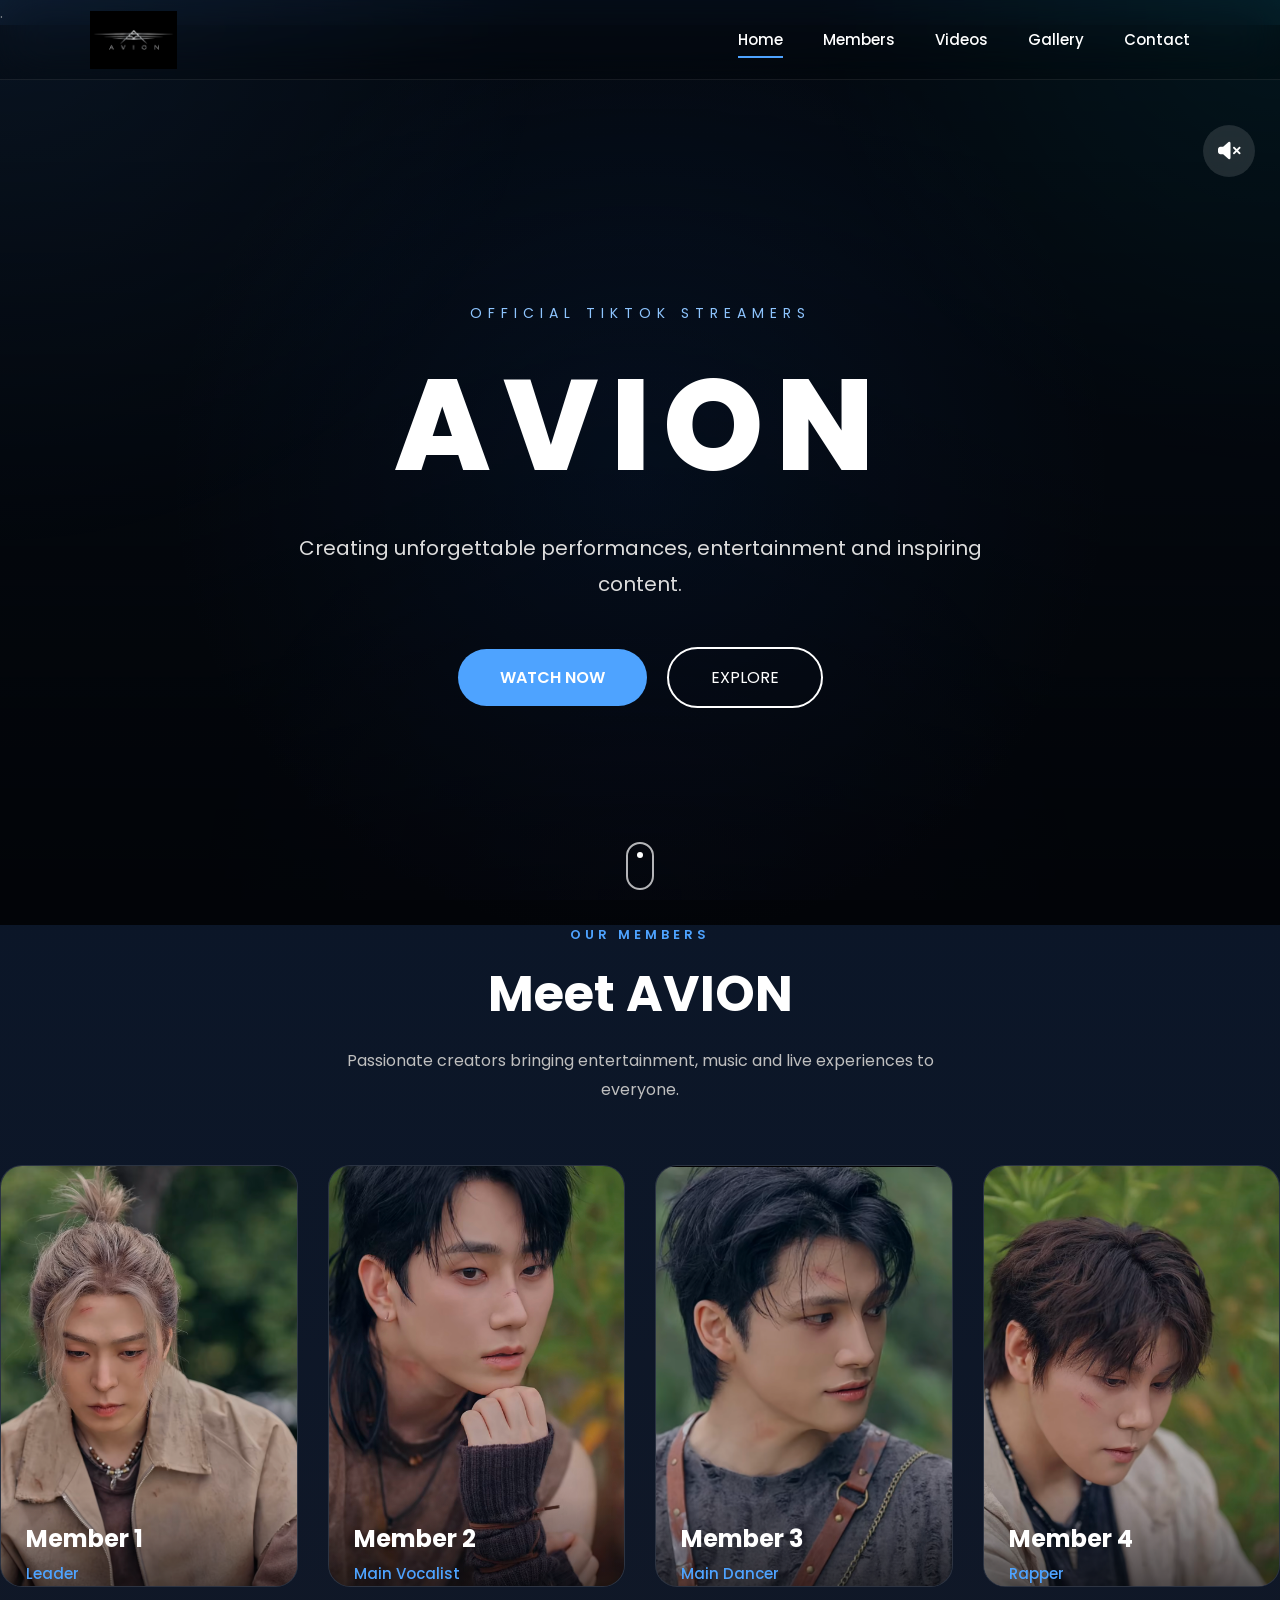
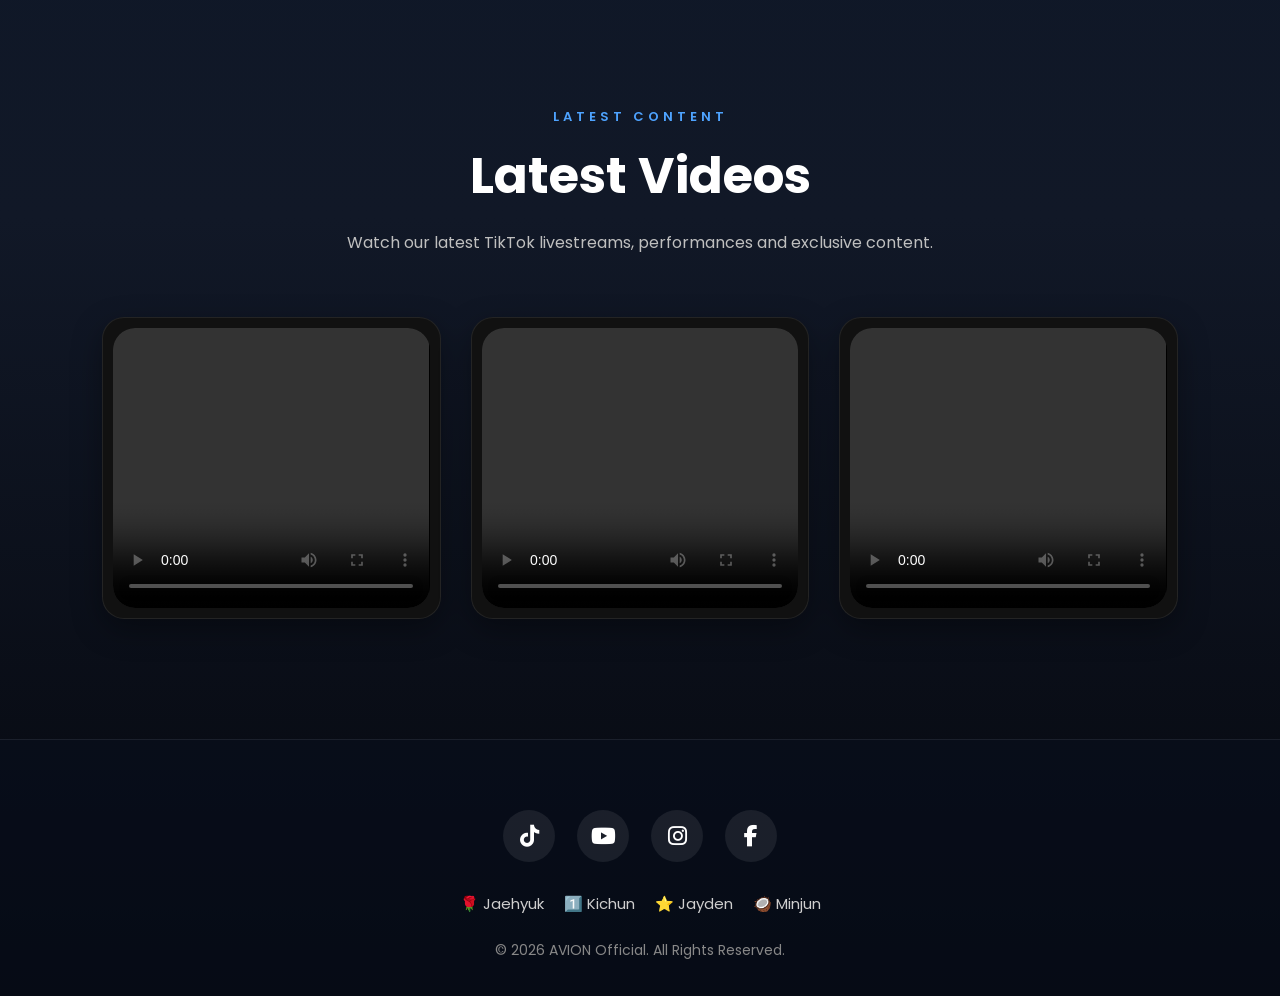
==== commit 6bb30970: "Update index.html" ====
--- a/index.html
+++ b/index.html
@@ -1,4 +1,4 @@
-<!DOCTYPE html>
+.<!DOCTYPE html>
 <html lang="en">
 
 <head>
--- a/assets/css/style.css
+++ b/assets/css/style.css
@@ -959,22 +959,47 @@
     background:#111;
 
     border:1px solid rgba(255,255,255,.08);
-
+    box-shadow:0 10px 30px rgba(0,0,0,.35);
+
+    padding:10px;
     transition:.4s;
 
 }
-.video-card img{
+.video-card:hover{
+
+    transform:translateY(-10px);
+
+    border-color:#4EA3FF;
+
+    box-shadow:
+        0 20px 50px rgba(0,0,0,.45),
+        0 0 30px rgba(78,163,255,.35);
+
+}
+
+.video-card:hover .video-preview{
+
+    transform:scale(1.03);
+
+    transition:.4s;
+
+}
+.video-preview{
 
     width:100%;
 
     height:280px;
 
+    display:block;
+
     object-fit:cover;
 
-    display:block;
-
-    transition:transform .6s ease;
-
+    border-radius:22px;
+
+    background:#000;
+    transition:.4s;
+
+    cursor:pointer;
 }
 /*==============================
  SOUND BUTTON
@@ -1266,3 +1291,34 @@
     margin-top:15px;
 
 }
+/*==============================
+ VIDEOS RESPONSIVE
+==============================*/
+
+/* Tablet */
+@media (max-width:992px){
+
+    .video-grid{
+
+        grid-template-columns:repeat(2,1fr);
+
+    }
+
+}
+
+/* Mobile */
+@media (max-width:600px){
+
+    .video-grid{
+
+        grid-template-columns:1fr;
+
+    }
+
+    .video-preview{
+
+        height:220px;
+
+    }
+
+}
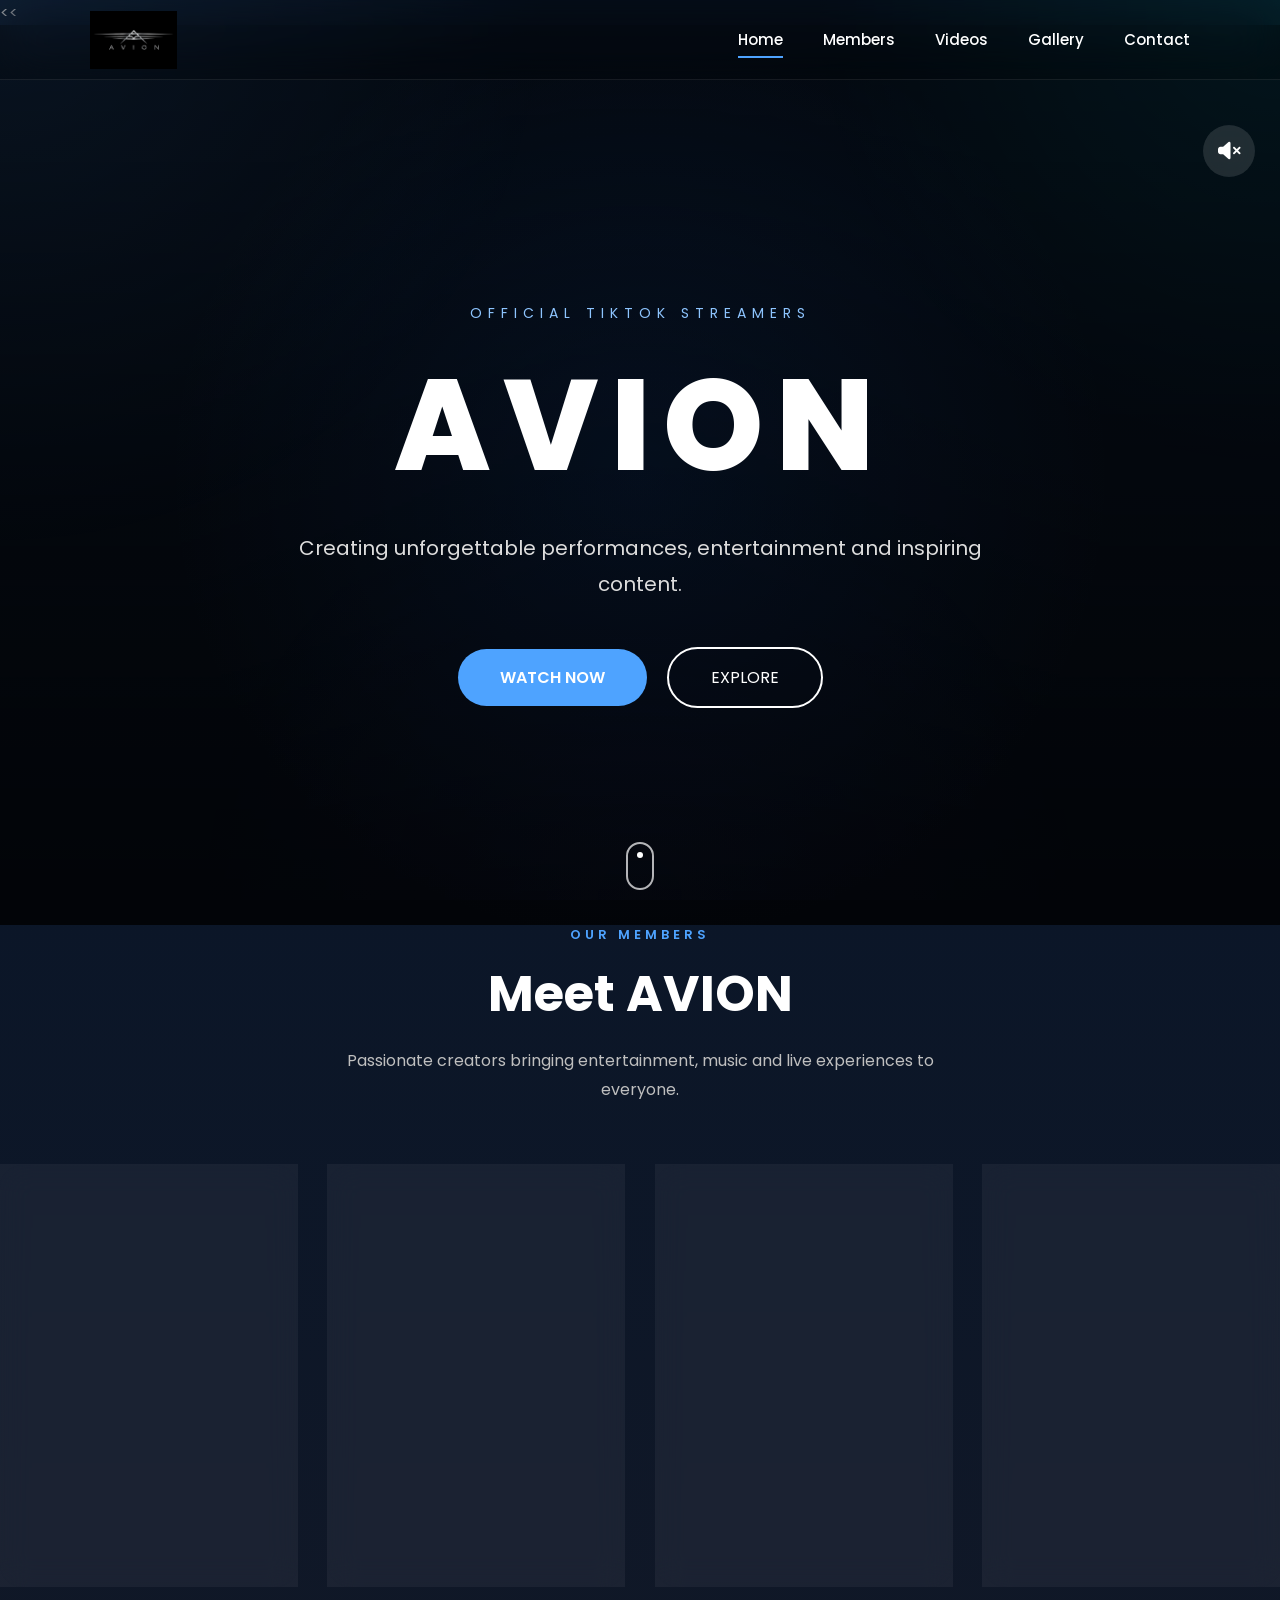
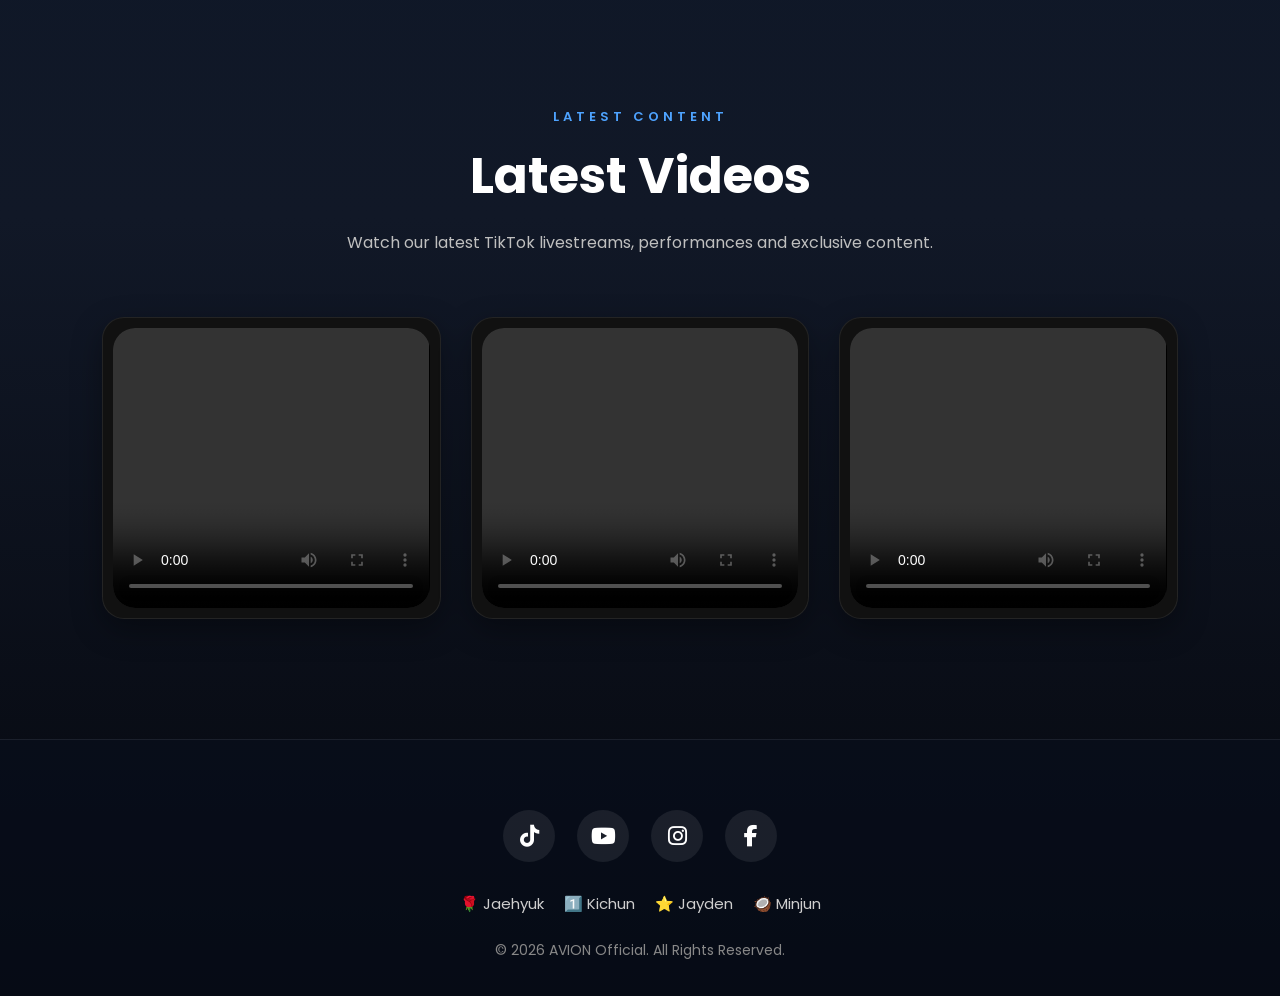
==== commit 23e2f3af: "Update index.html" ====
--- a/index.html
+++ b/index.html
@@ -1,4 +1,4 @@
-.<!DOCTYPE html>
+<<<!DOCTYPE html>
 <html lang="en">
 
 <head>
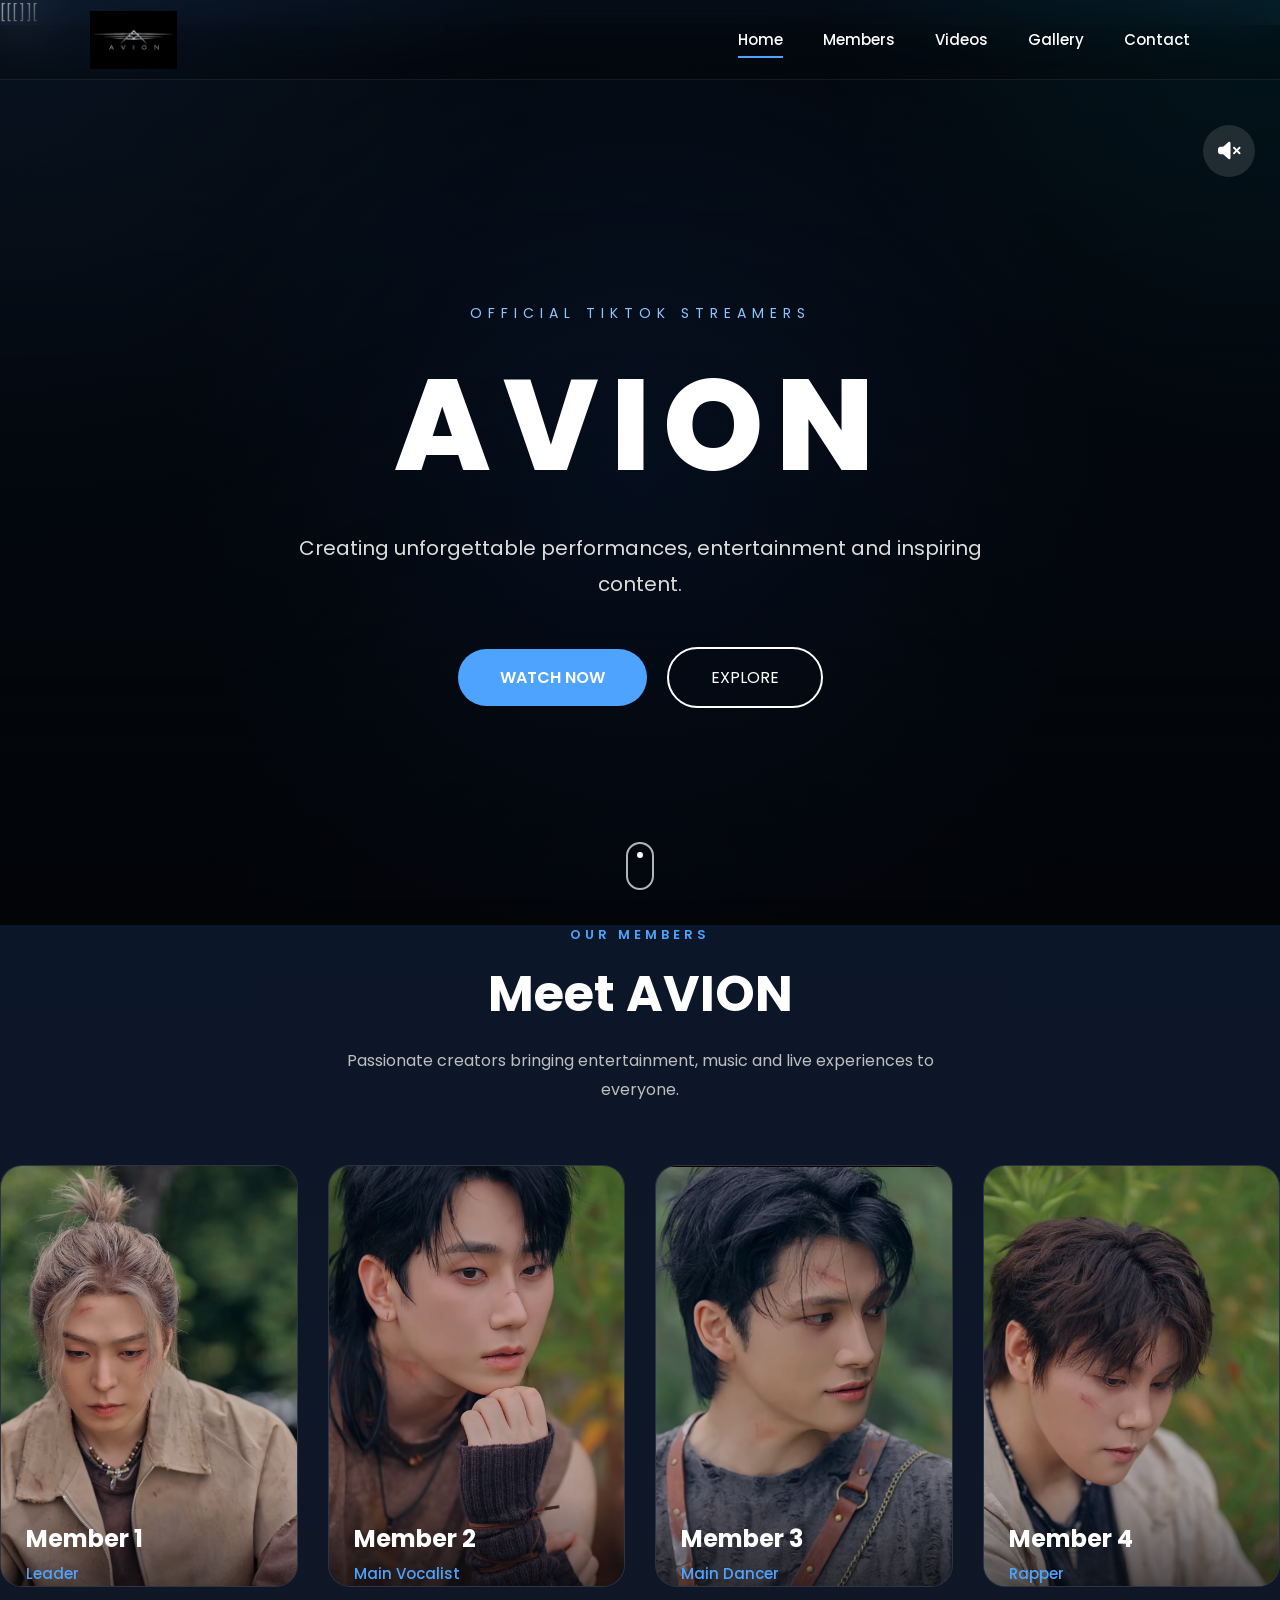
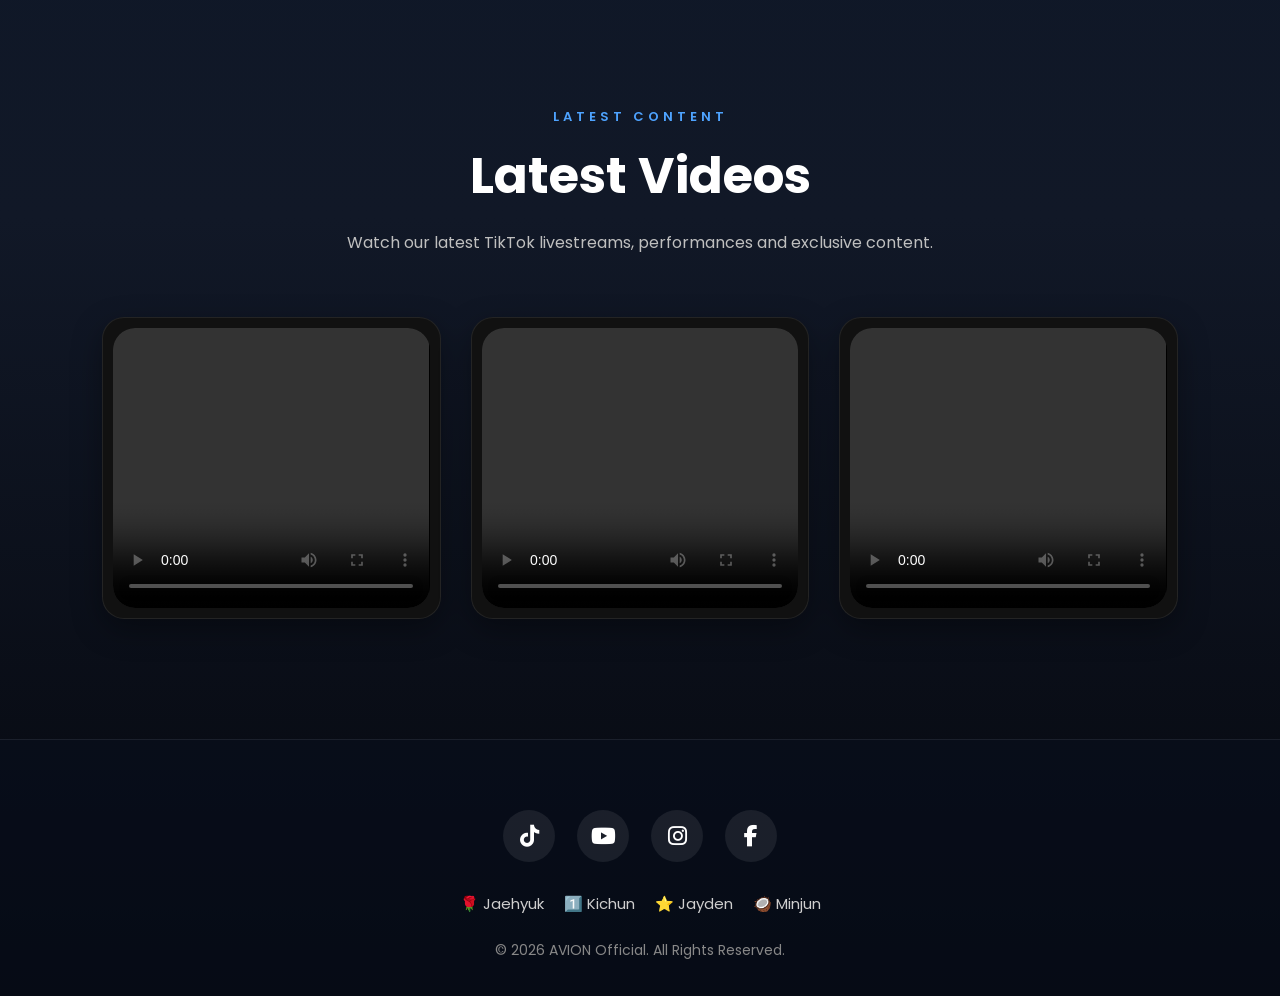
==== commit 8e9ab1fe: "Update index.html." ====
--- a/index.html
+++ b/index.html
@@ -1,4 +1,4 @@
-<<<!DOCTYPE html>
+[[[<!DOCTYPE html>]][
 <html lang="en">
 
 <head>
